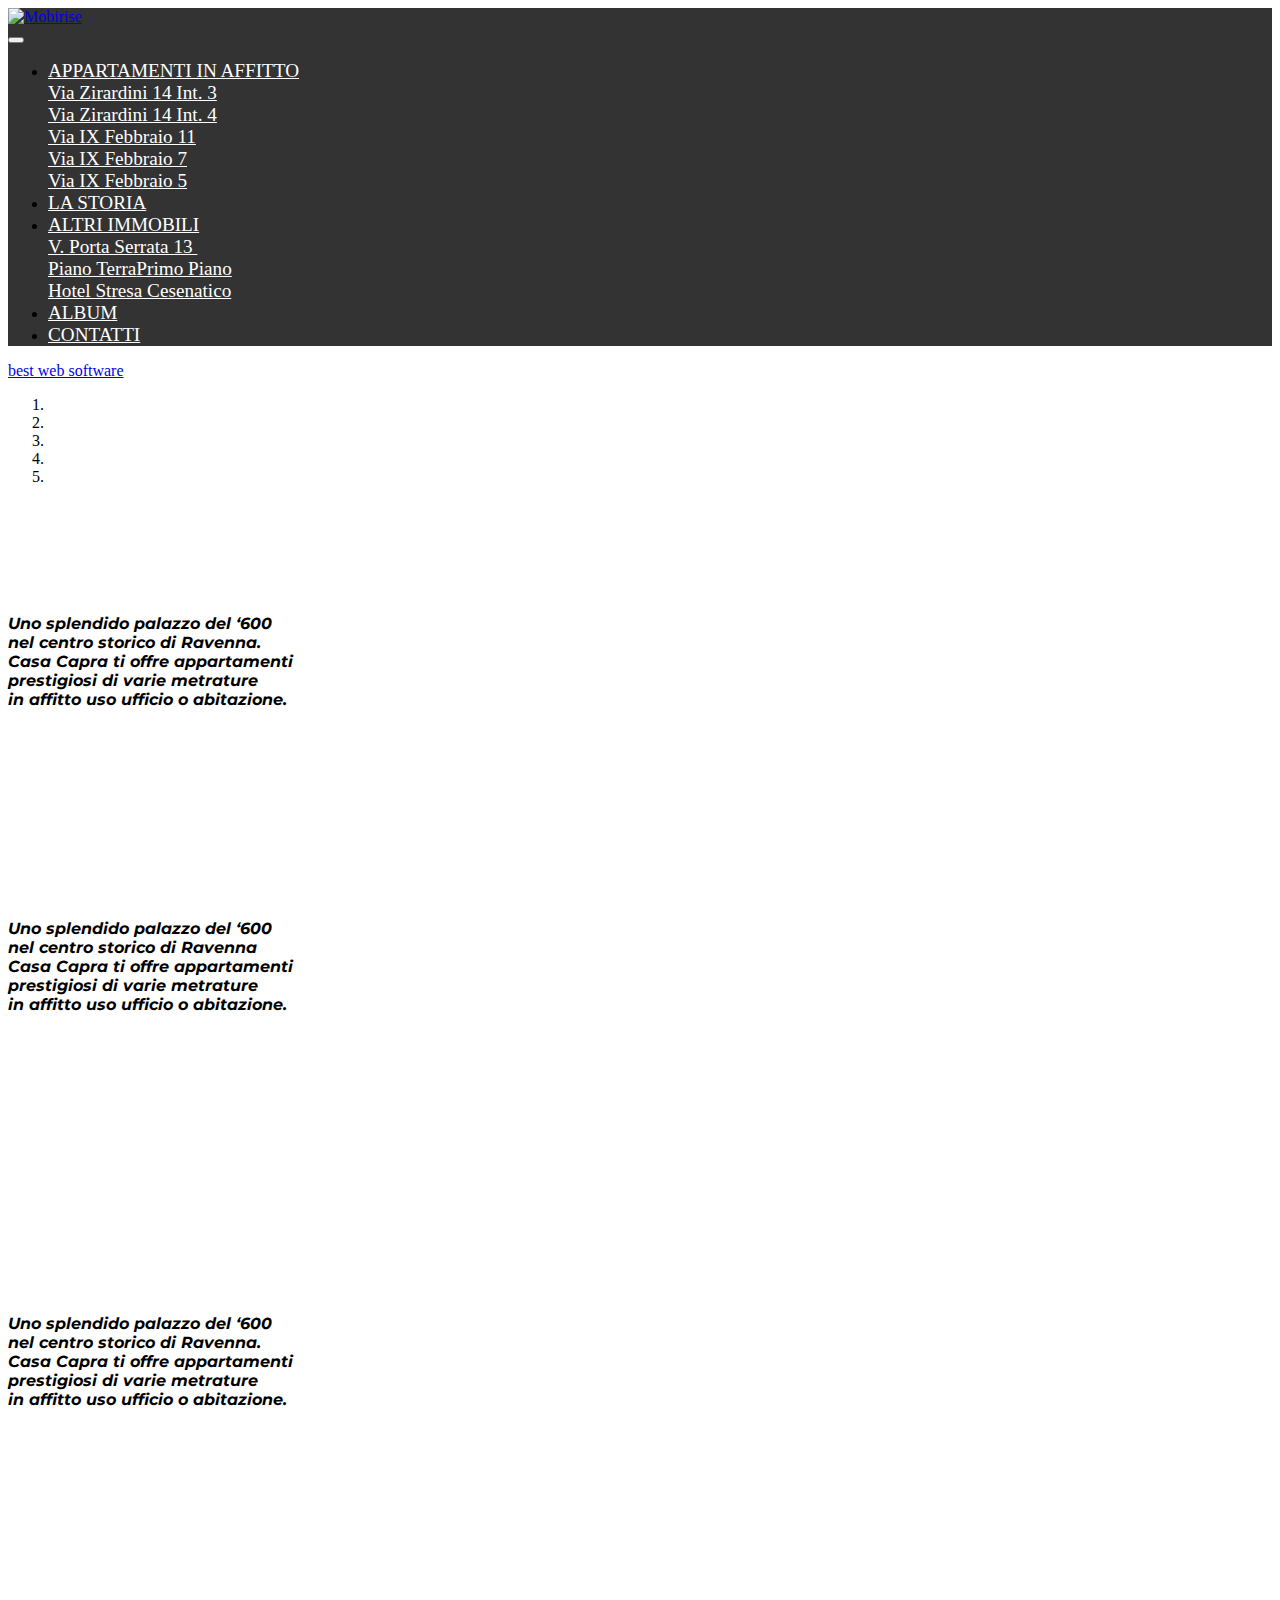
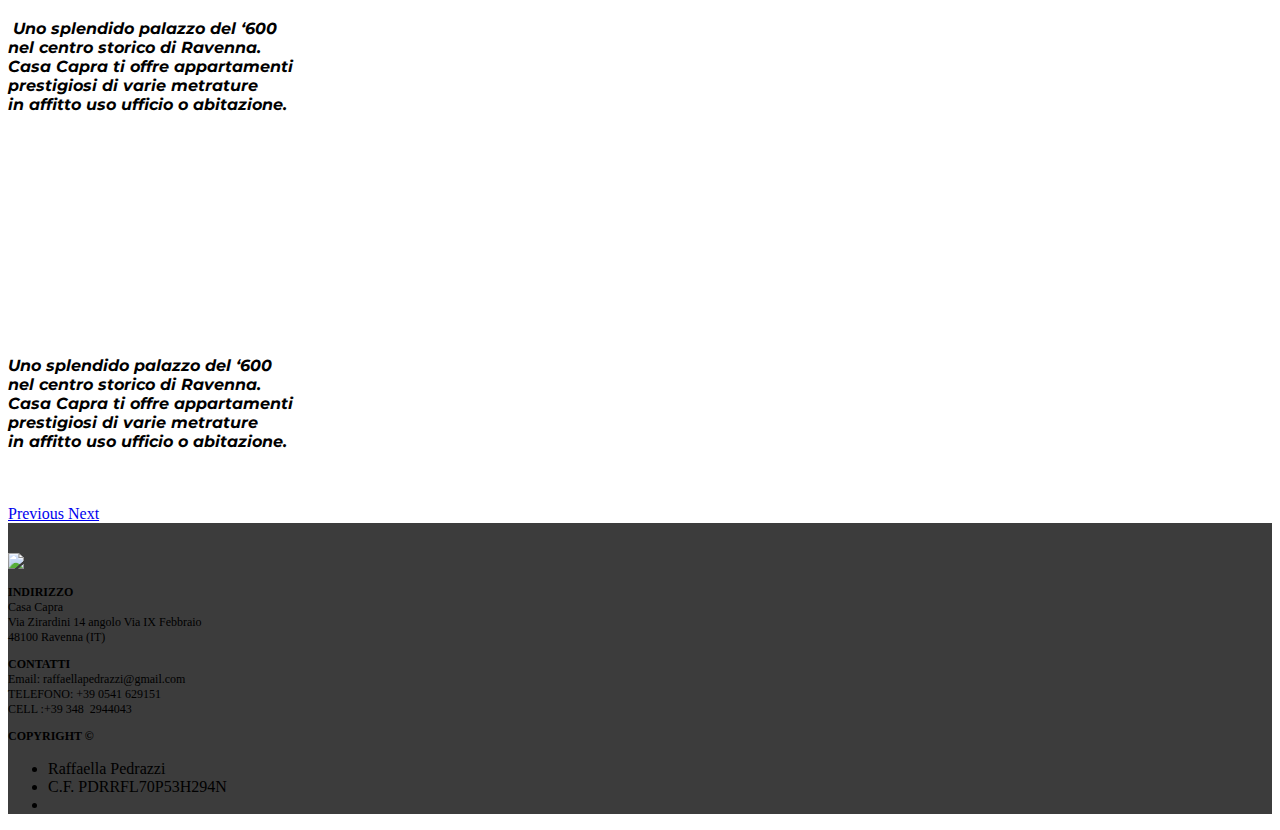
==== index.html @ 98a3b0c4 "create github pages" ====
<!DOCTYPE html>
<html >
<head>
  <!-- Site made with Mobirise Website Builder v4.6.6, https://mobirise.com -->
  <meta charset="UTF-8">
  <meta http-equiv="X-UA-Compatible" content="IE=edge">
  <meta name="generator" content="Mobirise v4.6.6, mobirise.com">
  <meta name="viewport" content="width=device-width, initial-scale=1, minimum-scale=1">
  <link rel="shortcut icon" href="assets/images/screen-shot-2018-03-27-at-18.44.37-408x128.jpg" type="image/x-icon">
  <meta name="description" content="Casa Capra Ravenna apaprtamenti di prestigio in palazzo storico del 1600">
  <title>Home</title>
  <link rel="stylesheet" href="https://fonts.googleapis.com/css?family=Roboto:700,400&subset=cyrillic,latin,greek,vietnamese">
  <link rel="stylesheet" href="assets/bootstrap/css/bootstrap.min.css">
  <link rel="stylesheet" href="assets/mobirise/css/style.css">
  <link rel="stylesheet" href="assets/dropdown-menu/style.css">
  <link rel="stylesheet" href="assets/mobirise-slider/style.css">
  <link rel="stylesheet" href="assets/mobirise/css/mbr-additional.css" type="text/css">
  
  
  
</head>
<body>
  <section id="dropdown-menu-0" data-rv-view="0">

    <nav class="navbar navbar-dropdown transparent navbar-fixed-top bg-color">

        <div class="container">

            <div class="navbar-brand">
                <a href="index.html" class="navbar-logo"><img src="assets/images/screen-shot-2018-03-27-at-18.44.37-408x128.jpg" alt="Mobirise"></a>
                <a class="text-white" href="https://mobirise.com"></a>
            </div>

            <button class="navbar-toggler pull-xs-right hidden-md-up" type="button" data-toggle="collapse" data-target="#exCollapsingNavbar">
                <div class="hamburger-icon"></div>
            </button>

            <ul class="nav-dropdown collapse pull-xs-right navbar-toggleable-sm nav navbar-nav" id="exCollapsingNavbar"><li class="nav-item dropdown"><a class="nav-link link dropdown-toggle" href="page4.html" aria-expanded="false" data-toggle="dropdown-submenu">APPARTAMENTI IN AFFITTO</a><div class="dropdown-menu"><a class="dropdown-item" href="page4.html" aria-expanded="false">Via Zirardini 14 Int. 3<br></a><a class="dropdown-item" href="page5.html" aria-expanded="false">Via Zirardini 14 Int. 4<br></a><a class="dropdown-item" href="page6.html" aria-expanded="false">Via IX Febbraio 11<br></a><a class="dropdown-item" href="page7.html" aria-expanded="false">Via IX Febbraio 7<br></a><a class="dropdown-item" href="page8.html" aria-expanded="false">Via IX Febbraio 5<br></a></div></li><li class="nav-item"><a class="nav-link link" href="page1.html">LA STORIA</a></li><li class="nav-item dropdown"><a class="nav-link link dropdown-toggle" href="page3.html" data-toggle="dropdown-submenu" aria-expanded="false">ALTRI IMMOBILI</a><div class="dropdown-menu"><div class="dropdown"><a class="dropdown-item dropdown-toggle" href="page3.html" data-toggle="dropdown-submenu" aria-expanded="false">V. Porta Serrata 13&nbsp;</a><div class="dropdown-menu dropdown-submenu"><a class="dropdown-item" href="page10.html">Piano Terra</a><a class="dropdown-item" href="page11.html" aria-expanded="false">Primo Piano</a></div></div><a class="dropdown-item" href="http://www.cesenaticohotelstresa.com" aria-expanded="true" target="_blank">Hotel Stresa Cesenatico</a></div></li><li class="nav-item dropdown open"><a class="nav-link link" href="page2.html" aria-expanded="true">ALBUM</a></li><li class="nav-item"><a class="nav-link link" href="page3.html">CONTATTI</a></li></ul>

        </div>

    </nav>

</section>

<section class="engine"><a href="https://mobirise.ws/d">best web software</a></section><section class="mbr-slider mbr-section mbr-section--no-padding carousel slide" data-ride="carousel" data-wrap="true" data-interval="5000" id="slider-3" data-rv-view="2" style="background-color: rgb(255, 255, 255);">
    <div class="mbr-section__container">
        <div>
            <ol class="carousel-indicators">
                <li data-app-prevent-settings="" data-target="#slider-3" data-slide-to="0" class="active"></li><li data-app-prevent-settings="" data-target="#slider-3" data-slide-to="1"></li><li data-app-prevent-settings="" data-target="#slider-3" data-slide-to="2"></li><li data-app-prevent-settings="" data-target="#slider-3" class="" data-slide-to="3"></li><li data-app-prevent-settings="" data-target="#slider-3" data-slide-to="4"></li>
            </ol>
            <div class="carousel-inner" role="listbox">
                <div class="mbr-box mbr-section mbr-section--relative mbr-section--fixed-size mbr-section--bg-adapted item dark center mbr-section--full-height active" style="background-image: url(assets/images/portone-860x404.jpg);">
                    <div class="mbr-box__magnet mbr-box__magnet--center-left mbr-box__magnet--sm-padding mbr-after-navbar">
                    <div class="mbr-overlay"></div>                        
                        <div class=" container">
                            
                            <div class="row">
                                <div class=" col-md-offset-1 col-md-6">  

                                <div class="mbr-hero">
                                    <h1 class="mbr-hero__text"><br>Casa Capra Ravenna<br></h1>

                                    <p class="mbr-hero__subtext"><em><strong>Uno splendido palazzo del ‘600<br>nel centro storico di Ravenna.<br></strong></em><em><strong>Casa Capra ti offre appartamenti </strong></em><br><em><strong>prestigiosi di varie metrature<br>in affitto uso ufficio o abitazione.</strong></em><br><br><em><strong><br></strong></em></p>
                                </div>
                                
                                </div>
                            </div>
                        </div>
                    </div>
                </div><div class="mbr-box mbr-section mbr-section--relative mbr-section--fixed-size mbr-section--bg-adapted item dark center mbr-section--full-height" style="background-image: url(assets/images/casa-201499-2000x1331.jpg);">
                    <div class="mbr-box__magnet mbr-box__magnet--center-left mbr-box__magnet--sm-padding mbr-after-navbar">
                                            
                        <div class=" container">
                            
                            <div class="row">
                                <div class=" col-md-offset-1 col-md-6">  

                                <div class="mbr-hero">
                                    <h1 class="mbr-hero__text"><br><br>Casa Capra Ravenna</h1>

                                    <p class="mbr-hero__subtext"><strong><em>Uno splendido palazzo del ‘600<br>nel centro storico di Ravenna</em></strong><br><strong><em>Casa Capra ti offre appartamenti </em></strong><br><strong><em>prestigiosi </em></strong><strong><em>di varie metrature</em></strong><br><strong><em> in affitto uso ufficio o abitazione.</em></strong><br><br><br><br><br><br><br><br><br><strong><em><br></em></strong></p>
                                </div>
                                
                                </div>
                            </div>
                        </div>
                    </div>
                </div><div class="mbr-box mbr-section mbr-section--relative mbr-section--fixed-size mbr-section--bg-adapted item dark center mbr-section--full-height" style="background-image: url(assets/images/abitazione-124909-900x599.jpg);">
                    <div class="mbr-box__magnet mbr-box__magnet--center-left mbr-box__magnet--sm-padding mbr-after-navbar">
                                            
                        <div class=" container">
                            
                            <div class="row">
                                <div class=" col-md-offset-1 col-md-6">  

                                <div class="mbr-hero">
                                    <h1 class="mbr-hero__text"><br>Casa Capra Ravenna</h1>

                                    <p class="mbr-hero__subtext"><strong><em>Uno splendido palazzo del ‘600<br>nel centro storico di Ravenna.<br>Casa Capra ti offre appartamenti </em></strong><br><strong><em>prestigiosi di varie metrature<br>in affitto uso ufficio o abitazione.</em></strong><br><br><strong><em><br></em></strong></p>
                                </div>
                                
                                </div>
                            </div>
                        </div>
                    </div>
                </div><div class="mbr-box mbr-section mbr-section--relative mbr-section--fixed-size mbr-section--bg-adapted item dark center mbr-section--full-height" style="background-image: url(assets/images/casa-200765-1-2000x1331.jpg);">
                    <div class="mbr-box__magnet mbr-box__magnet--center-center mbr-box__magnet--sm-padding mbr-after-navbar">
                                            
                        <div class=" container">
                            
                            <div class="row">
                                <div class=" col-md-8 col-md-offset-2">  

                                <div class="mbr-hero">
                                    <h1 class="mbr-hero__text"><br><br>Casa Capra Ravenna</h1>

                                    <p class="mbr-hero__subtext"><em><strong>&nbsp;Uno splendido palazzo del ‘600<br>nel centro storico di Ravenna.<br></strong></em><em><strong>Casa Capra ti offre appartamenti</strong></em><br><em><strong> prestigiosi di varie metrature<br>in affitto uso ufficio o abitazione.</strong></em><br><br><br><br><br><br><em><strong><br></strong></em></p>
                                </div>
                                
                                </div>
                            </div>
                        </div>
                    </div>
                </div><div class="mbr-box mbr-section mbr-section--relative mbr-section--fixed-size mbr-section--bg-adapted item dark center mbr-section--full-height" style="background-image: url(assets/images/casa-200586-2000x1331.jpg);">
                    <div class="mbr-box__magnet mbr-box__magnet--center-left mbr-box__magnet--sm-padding mbr-after-navbar">
                                            
                        <div class=" container">
                            
                            <div class="row">
                                <div class=" col-md-offset-1 col-md-6">  

                                <div class="mbr-hero">
                                    <h1 class="mbr-hero__text"><br>Casa Capra Ravenna</h1>

                                    <p class="mbr-hero__subtext"><strong><em>Uno splendido palazzo del ‘600<br>nel centro storico di Ravenna.<br>Casa Capra ti offre appartamenti </em></strong><br><strong><em>prestigiosi di varie metrature<br>in affitto uso ufficio o abitazione.</em></strong><br><br><strong><em><br></em></strong></p>
                                </div>
                                
                                </div>
                            </div>
                        </div>
                    </div>
                </div>
            </div>
            
            <a data-app-prevent-settings="" class="left carousel-control" role="button" data-slide="prev" href="#slider-3">
                <span class="glyphicon glyphicon-menu-left" aria-hidden="true"></span>
                <span class="sr-only">Previous</span>
            </a>
            <a data-app-prevent-settings="" class="right carousel-control" role="button" data-slide="next" href="#slider-3">
                <span class="glyphicon glyphicon-menu-right" aria-hidden="true"></span>
                <span class="sr-only">Next</span>
            </a>
        </div>
    </div>
</section>

<section class="mbr-section mbr-section--relative mbr-section--fixed-size" id="contacts1-4" data-rv-view="20" style="background-color: rgb(60, 60, 60);">
    
    <div class="mbr-section__container container">
        <div class="mbr-contacts mbr-contacts--wysiwyg row" style="padding-top: 30px; padding-bottom: 0px;">
            <div class="col-sm-4">
                <div><img src="assets/images/screen-shot-2018-03-27-at-21.39.44-88x85.jpg" class="mbr-contacts__img mbr-contacts__img--left"></div>
            </div>
            <div class="col-sm-8">
                <div class="row">
                    <div class="col-sm-4">
                        <p class="mbr-contacts__text"><strong>INDIRIZZO</strong><br>Casa Capra<br>Via Zirardini 14 angolo Via IX Febbraio <br>48100 Ravenna (IT)<br></p>
                    </div>
                    <div class="col-sm-4">
                        <p class="mbr-contacts__text"><strong>CONTATTI</strong><br>
Email: raffaellapedrazzi@gmail.com<br>TELEFONO: +39 0541 629151<br>CELL :+39 348 &nbsp;2944043</p>
                    </div>
                    <div class="col-sm-4"><p class="mbr-contacts__text"><strong>COPYRIGHT ©</strong></p><ul class="mbr-contacts__list"><li>Raffaella Pedrazzi</li><li>C.F. PDRRFL70P53H294N</li><li><br></li></ul></div>
                </div>
            </div>
        </div>
    </div>
</section>


  <script src="assets/web/assets/jquery/jquery.min.js"></script>
  <script src="assets/bootstrap/js/bootstrap.min.js"></script>
  <script src="assets/smooth-scroll/smooth-scroll.js"></script>
  <script src="assets/cookies-alert-plugin/cookies-alert-core.js"></script>
  <script src="assets/cookies-alert-plugin/cookies-alert-script.js"></script>
  <script src="assets/bootstrap-carousel-swipe/bootstrap-carousel-swipe.js"></script>
  <script src="assets/mobirise/js/script.js"></script>
  <script src="assets/dropdown-menu/script.js"></script>
  
  
<input name="cookieData" type="hidden" data-cookie-text="Questo sito fa uso di cookie per migliorare l’esperienza di navigazione degli utenti e per raccogliere informazioni sull’utilizzo del sito stesso. Utilizziamo sia cookie tecnici sia cookie di parti terze per inviare messaggi promozionali sulla base dei comportamenti degli utenti. Può conoscere i dettagli consultando la nostra privacy policy qui. Proseguendo nella navigazione si accetta l’uso dei cookie; in caso contrario è possibile abbandonare il sito.">
  </body>
</html>
---- assets/mobirise/css/mbr-additional.css ----
@import url(https://fonts.googleapis.com/css?family=Indie+Flower);
@import url(https://fonts.googleapis.com/css?family=Montserrat:400,700);
@import url(https://fonts.googleapis.com/css?family=Slabo+27px);



#dropdown-menu-0 .hide-buttons [data-button] {
  display: none !important;
}
#dropdown-menu-0 .nav .link,
#dropdown-menu-0 .dropdown-item {
  font-size: 1.2em;
  color: #ffffff;
}
#dropdown-menu-0 .navbar,
#dropdown-menu-0 .dropdown-menu {
  background: #333333;
}
#dropdown-menu-0 .dropdown-menu .dropdown-toggle[aria-expanded="true"],
#dropdown-menu-0 .dropdown-menu a:hover,
#dropdown-menu-0 .dropdown-menu a:focus {
  background: #292929;
}
#dropdown-menu-0 .navbar-toggler {
  color: #ffffff;
}
#dropdown-menu-0 .btn {
  font-size: 15px;
}
#slider-3 H1 {
  font-family: 'Indie Flower', cursive;
  text-align: left;
  color: #ffffff;
  font-size: 30px;
}
#slider-3 P {
  text-align: left;
  font-family: 'Montserrat', sans-serif;
  font-size: 16px;
}
#slider-3 B {
  font-family: 'Montserrat', sans-serif;
  font-size: 15px;
}
#slider-3 I {
  color: #ffffff;
  font-size: 15px;
}
#contacts1-4 P {
  font-size: 12px;
}
#msg-box4-15 .mbr-header__text {
  color: #ffffff;
  text-align: center;
}
#msg-box4-15 .mbr-header__subtext {
  color: #ffffff;
  font-size: 16px;
}
#msg-box4-15 .mbr-article {
  color: #ffffff;
}
#msg-box4-13 .mbr-header__text {
  color: #ffffff;
}
#msg-box4-13 .mbr-header__subtext {
  color: #ffffff;
}
#msg-box4-13 .mbr-article {
  color: #ffffff;
}
#msg-box4-13 .mbr-article P {
  color: #ffffff;
  text-align: center;
}
#dropdown-menu-5 .hide-buttons [data-button] {
  display: none !important;
}
#dropdown-menu-5 .nav .link,
#dropdown-menu-5 .dropdown-item {
  font-size: 1.4em;
  color: #ffffff;
}
#dropdown-menu-5 .navbar,
#dropdown-menu-5 .dropdown-menu {
  background: #333333;
}
#dropdown-menu-5 .dropdown-menu .dropdown-toggle[aria-expanded="true"],
#dropdown-menu-5 .dropdown-menu a:hover,
#dropdown-menu-5 .dropdown-menu a:focus {
  background: #292929;
}
#dropdown-menu-5 .navbar-toggler {
  color: #ffffff;
}
#dropdown-menu-5 .btn {
  font-size: 15px;
}
#contacts1-6 P {
  font-size: 12px;
}
#dropdown-menu-9 .hide-buttons [data-button] {
  display: none !important;
}
#dropdown-menu-9 .nav .link,
#dropdown-menu-9 .dropdown-item {
  font-size: 1.4em;
  color: #ffffff;
}
#dropdown-menu-9 .navbar,
#dropdown-menu-9 .dropdown-menu {
  background: #333333;
}
#dropdown-menu-9 .dropdown-menu .dropdown-toggle[aria-expanded="true"],
#dropdown-menu-9 .dropdown-menu a:hover,
#dropdown-menu-9 .dropdown-menu a:focus {
  background: #292929;
}
#dropdown-menu-9 .navbar-toggler {
  color: #ffffff;
}
#dropdown-menu-9 .btn {
  font-size: 15px;
}
#contacts1-a P {
  font-size: 12px;
}

#dropdown-menu-c .hide-buttons [data-button] {
  display: none !important;
}
#dropdown-menu-c .nav .link,
#dropdown-menu-c .dropdown-item {
  font-size: 1.2em;
  color: #ffffff;
}
#dropdown-menu-c .navbar,
#dropdown-menu-c .dropdown-menu {
  background: #333333;
}
#dropdown-menu-c .dropdown-menu .dropdown-toggle[aria-expanded="true"],
#dropdown-menu-c .dropdown-menu a:hover,
#dropdown-menu-c .dropdown-menu a:focus {
  background: #292929;
}
#dropdown-menu-c .navbar-toggler {
  color: #ffffff;
}
#dropdown-menu-c .btn {
  font-size: 15px;
}
#header3-2c B {
  font-family: 'Slabo 27px', serif;
  font-size: 23px;
}
#header3-2c P {
  font-size: 20px;
  text-align: left;
}
#footer1-l P {
  text-align: center;
}
#dropdown-menu-m .hide-buttons [data-button] {
  display: none !important;
}
#dropdown-menu-m .nav .link,
#dropdown-menu-m .dropdown-item {
  font-size: 1.2em;
  color: #ffffff;
}
#dropdown-menu-m .navbar,
#dropdown-menu-m .dropdown-menu {
  background: #333333;
}
#dropdown-menu-m .dropdown-menu .dropdown-toggle[aria-expanded="true"],
#dropdown-menu-m .dropdown-menu a:hover,
#dropdown-menu-m .dropdown-menu a:focus {
  background: #292929;
}
#dropdown-menu-m .navbar-toggler {
  color: #ffffff;
}
#dropdown-menu-m .btn {
  font-size: 15px;
}
#msg-box4-u .mbr-header__text {
  color: #333333;
  font-size: 30px;
}
#msg-box4-u .mbr-header__subtext {
  color: #ffffff;
  font-size: 16px;
}
#msg-box4-u .mbr-article {
  color: #ffffff;
  font-size: 15px;
}
#msg-box4-u .mbr-article P {
  text-align: left;
}
#msg-box4-u .mbr-header__subtext SPAN {
  font-size: 17px;
}
#contacts1-a P {
  font-size: 12px;
}
#msg-box4-19 .mbr-header__text {
  color: #333333;
}
#msg-box4-19 .mbr-header__subtext {
  color: #ffffff;
}
#msg-box4-19 .mbr-article {
  color: #ffffff;
}
#dropdown-menu-16 .hide-buttons [data-button] {
  display: none !important;
}
#dropdown-menu-16 .nav .link,
#dropdown-menu-16 .dropdown-item {
  font-size: 1.2em;
  color: #ffffff;
}
#dropdown-menu-16 .navbar,
#dropdown-menu-16 .dropdown-menu {
  background: #333333;
}
#dropdown-menu-16 .dropdown-menu .dropdown-toggle[aria-expanded="true"],
#dropdown-menu-16 .dropdown-menu a:hover,
#dropdown-menu-16 .dropdown-menu a:focus {
  background: #292929;
}
#dropdown-menu-16 .navbar-toggler {
  color: #ffffff;
}
#dropdown-menu-16 .btn {
  font-size: 15px;
}
#contacts1-17 P {
  font-size: 12px;
}
#msg-box4-1i .mbr-header__text {
  color: #333333;
}
#msg-box4-1i .mbr-header__subtext {
  color: #ffffff;
}
#msg-box4-1i .mbr-article {
  color: #ffffff;
}
#dropdown-menu-1f .hide-buttons [data-button] {
  display: none !important;
}
#dropdown-menu-1f .nav .link,
#dropdown-menu-1f .dropdown-item {
  font-size: 1.2em;
  color: #ffffff;
}
#dropdown-menu-1f .navbar,
#dropdown-menu-1f .dropdown-menu {
  background: #333333;
}
#dropdown-menu-1f .dropdown-menu .dropdown-toggle[aria-expanded="true"],
#dropdown-menu-1f .dropdown-menu a:hover,
#dropdown-menu-1f .dropdown-menu a:focus {
  background: #292929;
}
#dropdown-menu-1f .navbar-toggler {
  color: #ffffff;
}
#dropdown-menu-1f .btn {
  font-size: 15px;
}
#contacts1-1g P {
  font-size: 12px;
}
#msg-box3-1q .mbr-header .mbr-header__text {
  text-align: center;
}
#msg-box3-1q .mbr-header .mbr-header__subtext {
  text-align: center;
}
#msg-box3-1q .mbr-article P {
  color: #ffffff;
  text-align: left;
}
#msg-box3-1q .mbr-article DIV {
  color: #ffffff;
  text-align: left;
}
#msg-box3-1q .mbr-article {
  color: #ffffff;
}
#dropdown-menu-1k .hide-buttons [data-button] {
  display: none !important;
}
#dropdown-menu-1k .nav .link,
#dropdown-menu-1k .dropdown-item {
  font-size: 1.2em;
  color: #ffffff;
}
#dropdown-menu-1k .navbar,
#dropdown-menu-1k .dropdown-menu {
  background: #333333;
}
#dropdown-menu-1k .dropdown-menu .dropdown-toggle[aria-expanded="true"],
#dropdown-menu-1k .dropdown-menu a:hover,
#dropdown-menu-1k .dropdown-menu a:focus {
  background: #292929;
}
#dropdown-menu-1k .navbar-toggler {
  color: #ffffff;
}
#dropdown-menu-1k .btn {
  font-size: 15px;
}
#contacts1-1l P {
  font-size: 12px;
}
#msg-box4-21 .mbr-header__text {
  color: #ffffff;
}
#msg-box4-21 .mbr-header__subtext {
  color: #ffffff;
}
#msg-box4-21 .mbr-article {
  color: #ffffff;
}
#msg-box4-22 .mbr-header__text {
  color: #ffffff;
}
#msg-box4-22 .mbr-header__subtext {
  color: #ffffff;
}
#msg-box4-22 .mbr-article {
  color: #ffffff;
}
#dropdown-menu-1z .hide-buttons [data-button] {
  display: none !important;
}
#dropdown-menu-1z .nav .link,
#dropdown-menu-1z .dropdown-item {
  font-size: 1.2em;
  color: #ffffff;
}
#dropdown-menu-1z .navbar,
#dropdown-menu-1z .dropdown-menu {
  background: #333333;
}
#dropdown-menu-1z .dropdown-menu .dropdown-toggle[aria-expanded="true"],
#dropdown-menu-1z .dropdown-menu a:hover,
#dropdown-menu-1z .dropdown-menu a:focus {
  background: #292929;
}
#dropdown-menu-1z .navbar-toggler {
  color: #ffffff;
}
#dropdown-menu-1z .btn {
  font-size: 15px;
}
#contacts1-20 P {
  font-size: 12px;
}
#dropdown-menu-23 .hide-buttons [data-button] {
  display: none !important;
}
#dropdown-menu-23 .nav .link,
#dropdown-menu-23 .dropdown-item {
  font-size: 1.2em;
  color: #ffffff;
}
#dropdown-menu-23 .navbar,
#dropdown-menu-23 .dropdown-menu {
  background: #333333;
}
#dropdown-menu-23 .dropdown-menu .dropdown-toggle[aria-expanded="true"],
#dropdown-menu-23 .dropdown-menu a:hover,
#dropdown-menu-23 .dropdown-menu a:focus {
  background: #292929;
}
#dropdown-menu-23 .navbar-toggler {
  color: #ffffff;
}
#dropdown-menu-23 .btn {
  font-size: 15px;
}
#contacts1-24 P {
  font-size: 12px;
}
#dropdown-menu-25 .hide-buttons [data-button] {
  display: none !important;
}
#dropdown-menu-25 .nav .link,
#dropdown-menu-25 .dropdown-item {
  font-size: 1.2em;
  color: #ffffff;
}
#dropdown-menu-25 .navbar,
#dropdown-menu-25 .dropdown-menu {
  background: #333333;
}
#dropdown-menu-25 .dropdown-menu .dropdown-toggle[aria-expanded="true"],
#dropdown-menu-25 .dropdown-menu a:hover,
#dropdown-menu-25 .dropdown-menu a:focus {
  background: #292929;
}
#dropdown-menu-25 .navbar-toggler {
  color: #ffffff;
}
#dropdown-menu-25 .btn {
  font-size: 15px;
}
#contacts1-26 P {
  font-size: 12px;
}
#dropdown-menu-2e .hide-buttons [data-button] {
  display: none !important;
}
#dropdown-menu-2e .nav .link,
#dropdown-menu-2e .dropdown-item {
  font-size: 1.2em;
  color: #ffffff;
}
#dropdown-menu-2e .navbar,
#dropdown-menu-2e .dropdown-menu {
  background: #333333;
}
#dropdown-menu-2e .dropdown-menu .dropdown-toggle[aria-expanded="true"],
#dropdown-menu-2e .dropdown-menu a:hover,
#dropdown-menu-2e .dropdown-menu a:focus {
  background: #292929;
}
#dropdown-menu-2e .navbar-toggler {
  color: #ffffff;
}
#dropdown-menu-2e .btn {
  font-size: 15px;
}
#contacts1-2f P {
  font-size: 12px;
}
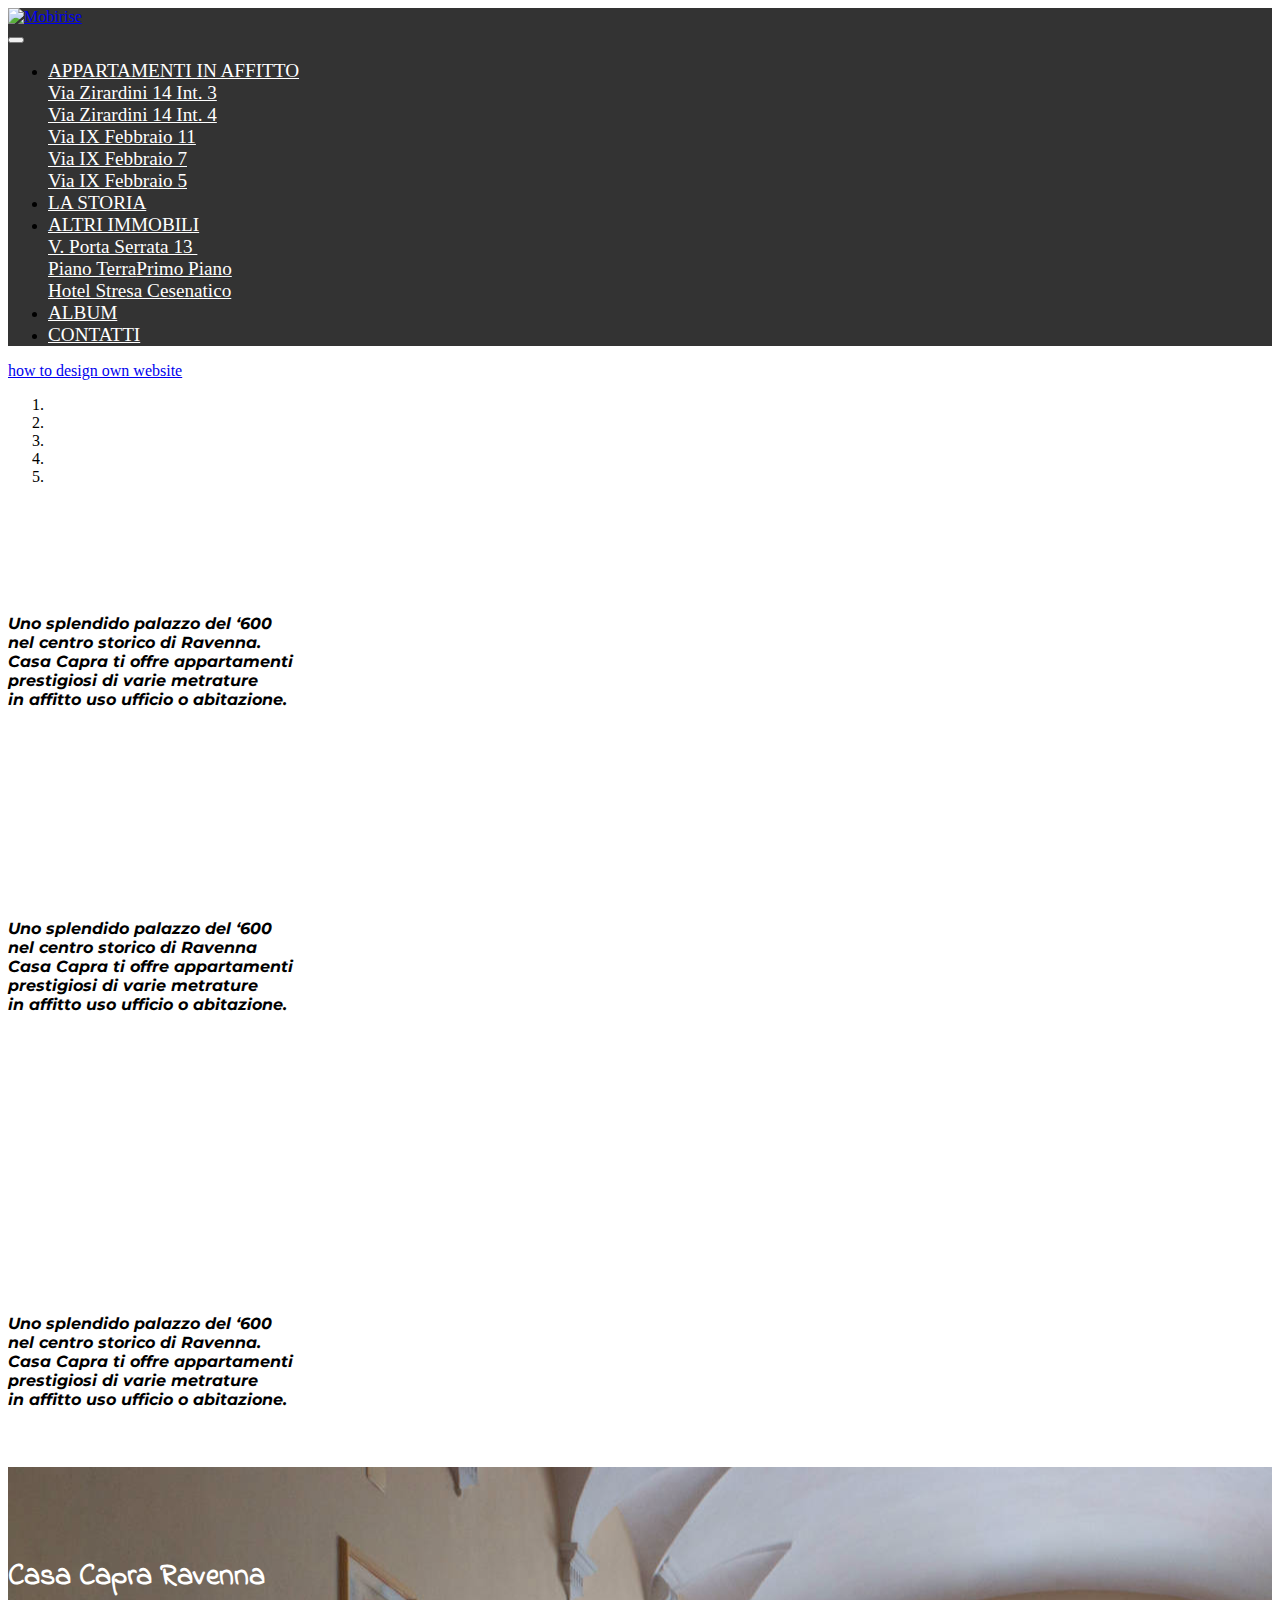
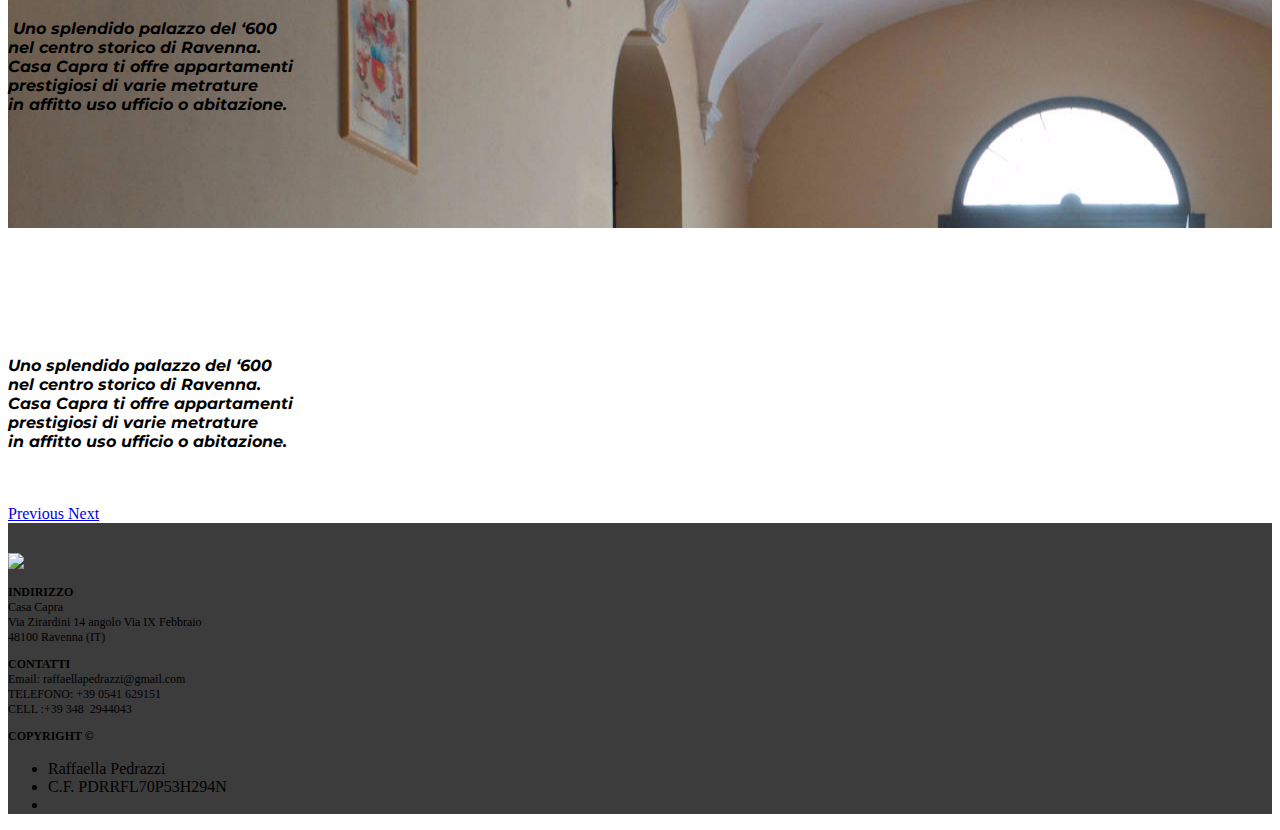
==== commit 97a53b01: "create github pages" ====
--- a/index.html
+++ b/index.html
@@ -43,7 +43,7 @@
 
 </section>
 
-<section class="engine"><a href="https://mobirise.ws/d">best web software</a></section><section class="mbr-slider mbr-section mbr-section--no-padding carousel slide" data-ride="carousel" data-wrap="true" data-interval="5000" id="slider-3" data-rv-view="2" style="background-color: rgb(255, 255, 255);">
+<section class="engine"><a href="https://mobirise.ws/j">how to design own website</a></section><section class="mbr-slider mbr-section mbr-section--no-padding carousel slide mbr-after-navbar" data-ride="carousel" data-wrap="true" data-interval="5000" id="slider-3" data-rv-view="2" style="background-color: rgb(255, 255, 255);">
     <div class="mbr-section__container">
         <div>
             <ol class="carousel-indicators">
@@ -51,7 +51,7 @@
             </ol>
             <div class="carousel-inner" role="listbox">
                 <div class="mbr-box mbr-section mbr-section--relative mbr-section--fixed-size mbr-section--bg-adapted item dark center mbr-section--full-height active" style="background-image: url(assets/images/portone-860x404.jpg);">
-                    <div class="mbr-box__magnet mbr-box__magnet--center-left mbr-box__magnet--sm-padding mbr-after-navbar">
+                    <div class="mbr-box__magnet mbr-box__magnet--center-left mbr-box__magnet--sm-padding">
                     <div class="mbr-overlay"></div>                        
                         <div class=" container">
                             
@@ -69,7 +69,7 @@
                         </div>
                     </div>
                 </div><div class="mbr-box mbr-section mbr-section--relative mbr-section--fixed-size mbr-section--bg-adapted item dark center mbr-section--full-height" style="background-image: url(assets/images/casa-201499-2000x1331.jpg);">
-                    <div class="mbr-box__magnet mbr-box__magnet--center-left mbr-box__magnet--sm-padding mbr-after-navbar">
+                    <div class="mbr-box__magnet mbr-box__magnet--center-left mbr-box__magnet--sm-padding">
                                             
                         <div class=" container">
                             
@@ -87,7 +87,7 @@
                         </div>
                     </div>
                 </div><div class="mbr-box mbr-section mbr-section--relative mbr-section--fixed-size mbr-section--bg-adapted item dark center mbr-section--full-height" style="background-image: url(assets/images/abitazione-124909-900x599.jpg);">
-                    <div class="mbr-box__magnet mbr-box__magnet--center-left mbr-box__magnet--sm-padding mbr-after-navbar">
+                    <div class="mbr-box__magnet mbr-box__magnet--center-left mbr-box__magnet--sm-padding">
                                             
                         <div class=" container">
                             
@@ -105,7 +105,7 @@
                         </div>
                     </div>
                 </div><div class="mbr-box mbr-section mbr-section--relative mbr-section--fixed-size mbr-section--bg-adapted item dark center mbr-section--full-height" style="background-image: url(assets/images/casa-200765-1-2000x1331.jpg);">
-                    <div class="mbr-box__magnet mbr-box__magnet--center-center mbr-box__magnet--sm-padding mbr-after-navbar">
+                    <div class="mbr-box__magnet mbr-box__magnet--center-center mbr-box__magnet--sm-padding">
                                             
                         <div class=" container">
                             
@@ -123,7 +123,7 @@
                         </div>
                     </div>
                 </div><div class="mbr-box mbr-section mbr-section--relative mbr-section--fixed-size mbr-section--bg-adapted item dark center mbr-section--full-height" style="background-image: url(assets/images/casa-200586-2000x1331.jpg);">
-                    <div class="mbr-box__magnet mbr-box__magnet--center-left mbr-box__magnet--sm-padding mbr-after-navbar">
+                    <div class="mbr-box__magnet mbr-box__magnet--center-left mbr-box__magnet--sm-padding">
                                             
                         <div class=" container">
                             
--- a/assets/mobirise/css/mbr-additional.css
+++ b/assets/mobirise/css/mbr-additional.css
@@ -104,7 +104,7 @@
 }
 #dropdown-menu-9 .nav .link,
 #dropdown-menu-9 .dropdown-item {
-  font-size: 1.4em;
+  font-size: 1.2em;
   color: #ffffff;
 }
 #dropdown-menu-9 .navbar,
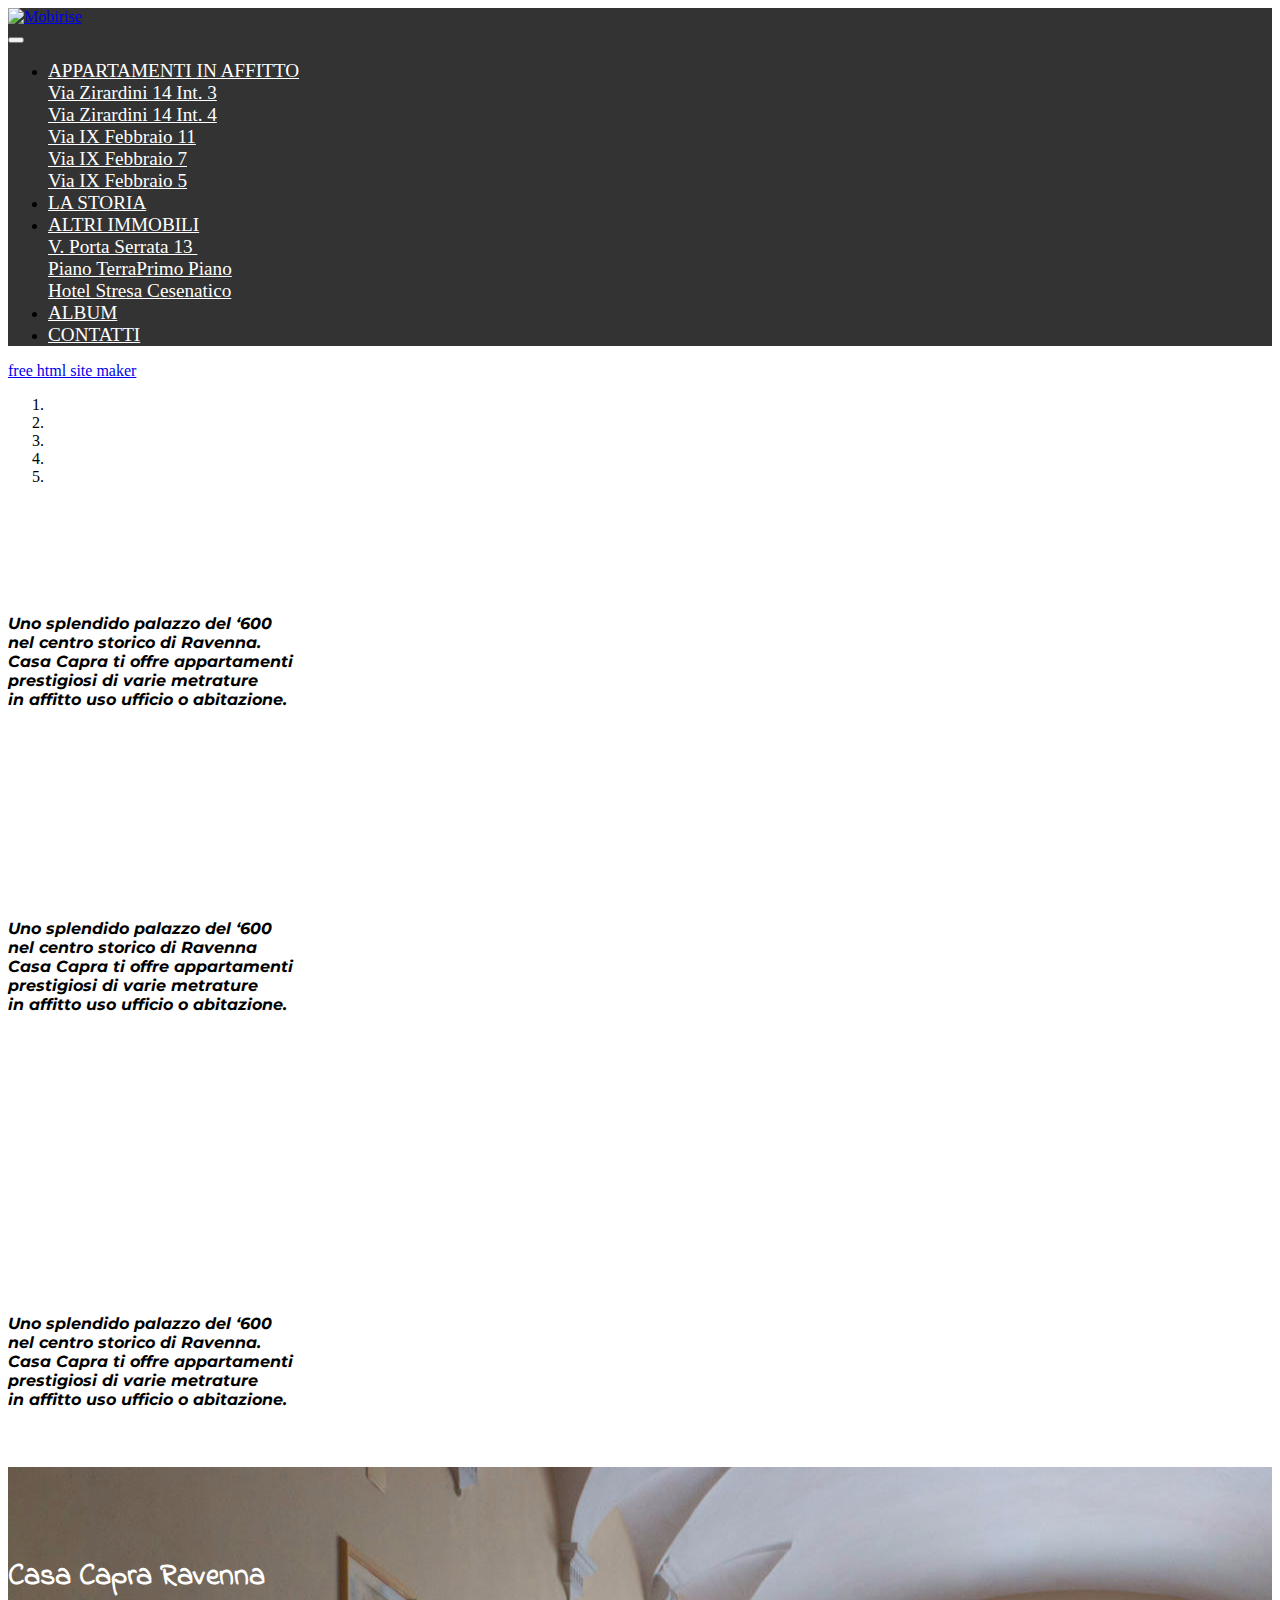
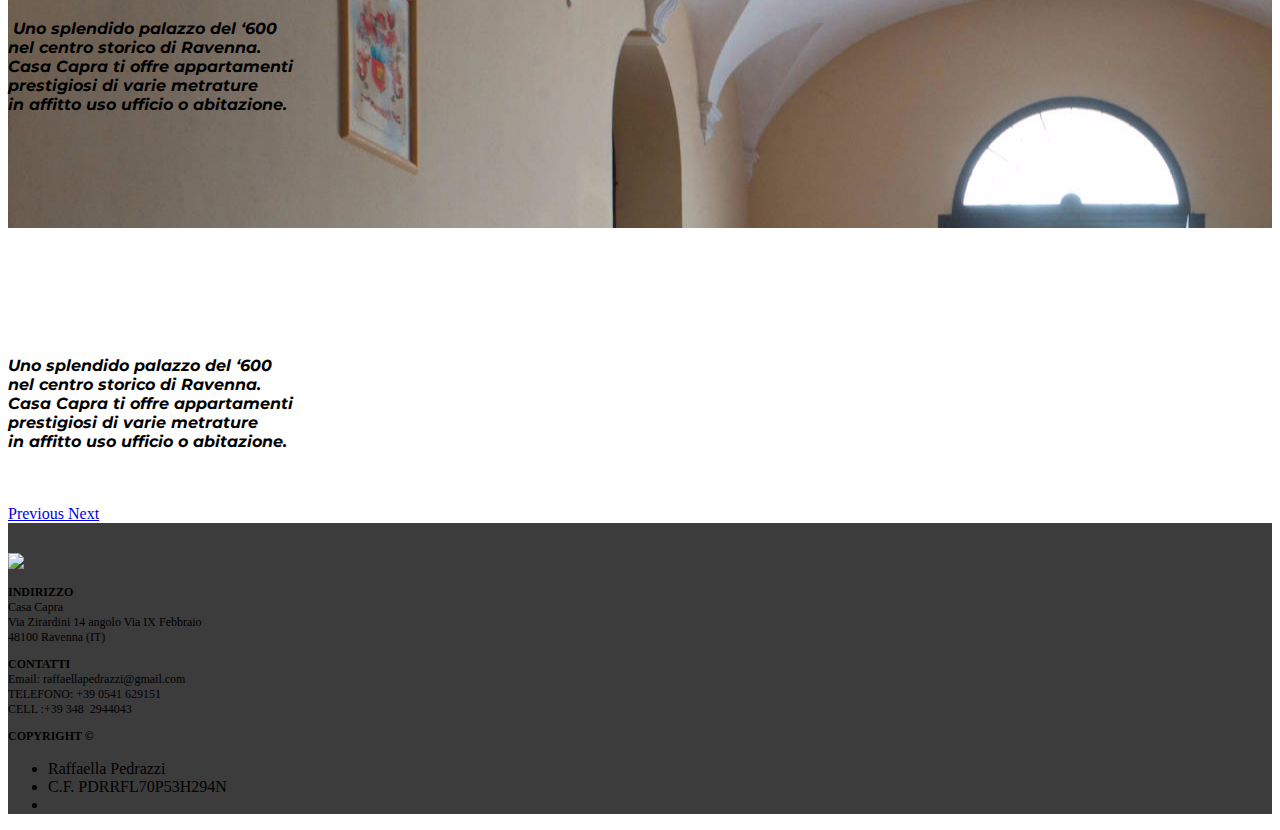
==== commit d8008d11: "create github pages" ====
--- a/index.html
+++ b/index.html
@@ -43,7 +43,7 @@
 
 </section>
 
-<section class="engine"><a href="https://mobirise.ws/j">how to design own website</a></section><section class="mbr-slider mbr-section mbr-section--no-padding carousel slide mbr-after-navbar" data-ride="carousel" data-wrap="true" data-interval="5000" id="slider-3" data-rv-view="2" style="background-color: rgb(255, 255, 255);">
+<section class="engine"><a href="https://mobirise.ws/l">free html site maker</a></section><section class="mbr-slider mbr-section mbr-section--no-padding carousel slide mbr-after-navbar" data-ride="carousel" data-wrap="true" data-interval="5000" id="slider-3" data-rv-view="2" style="background-color: rgb(255, 255, 255);">
     <div class="mbr-section__container">
         <div>
             <ol class="carousel-indicators">
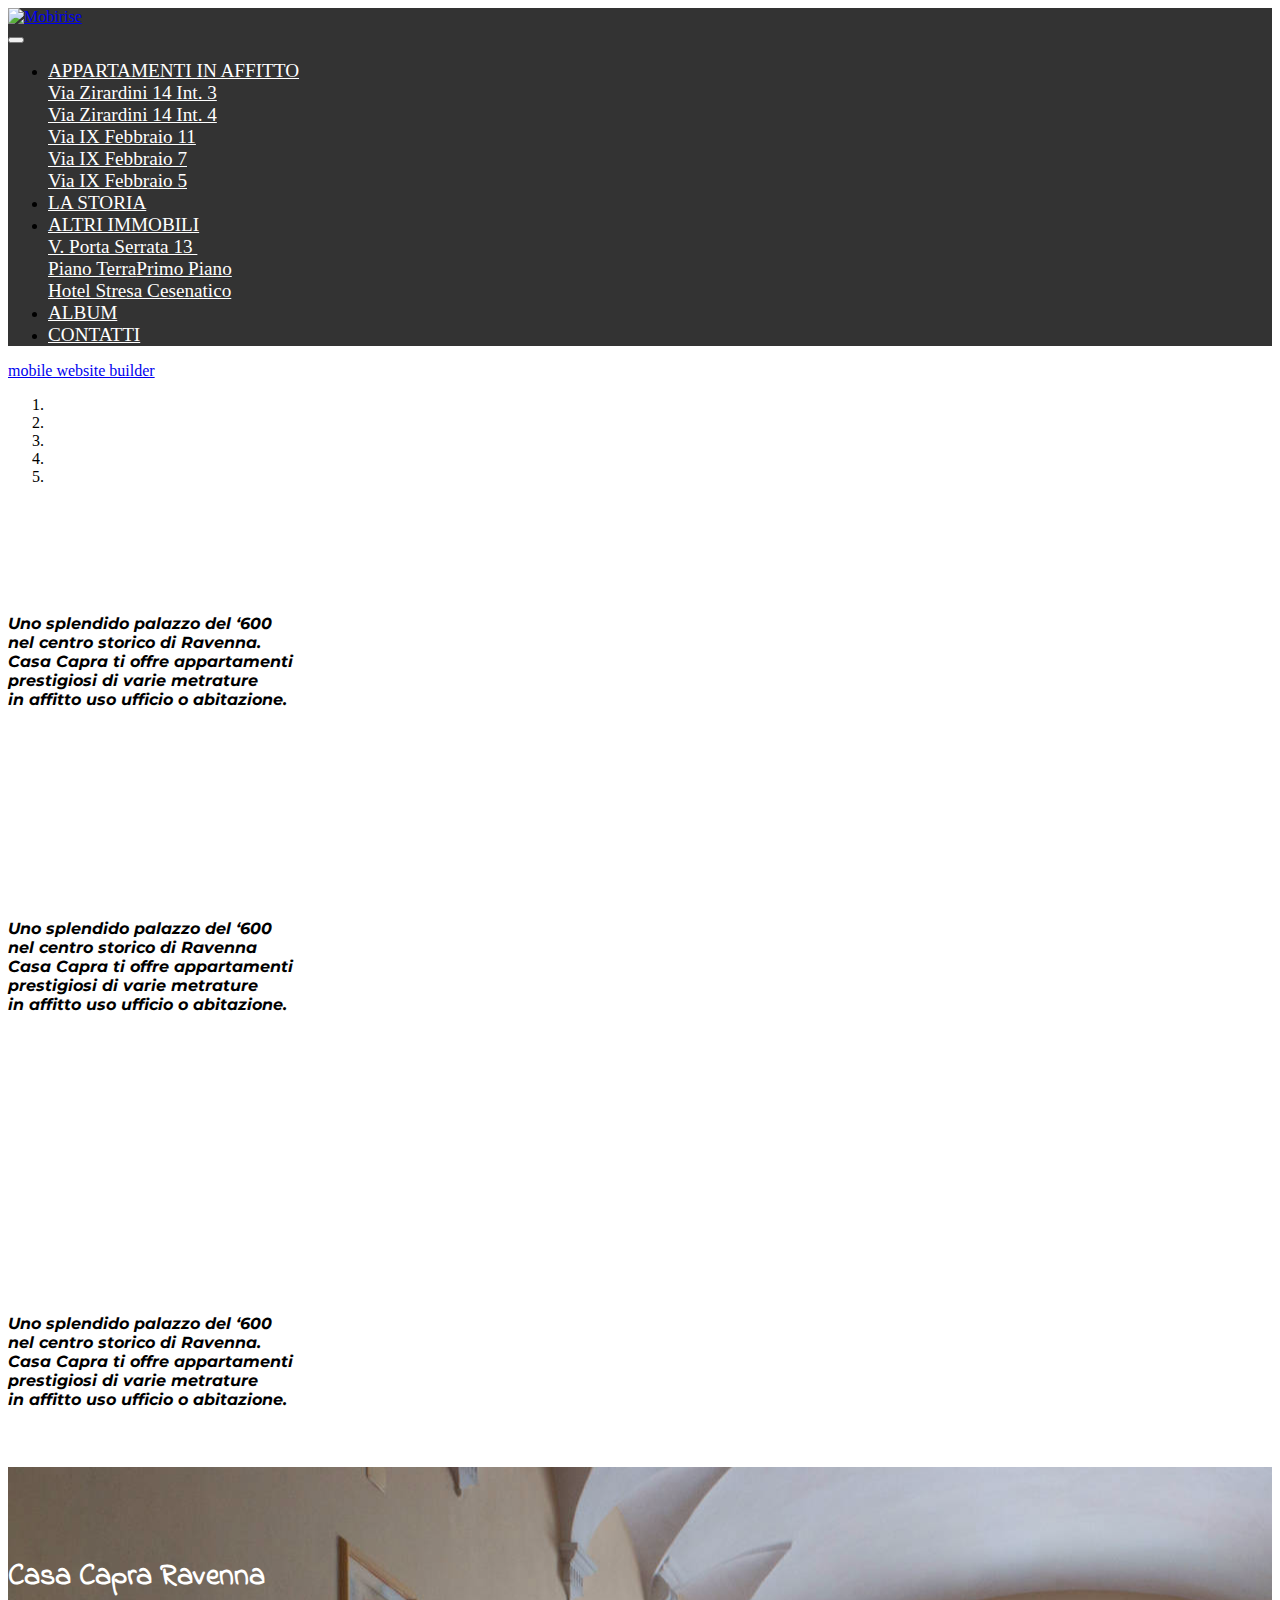
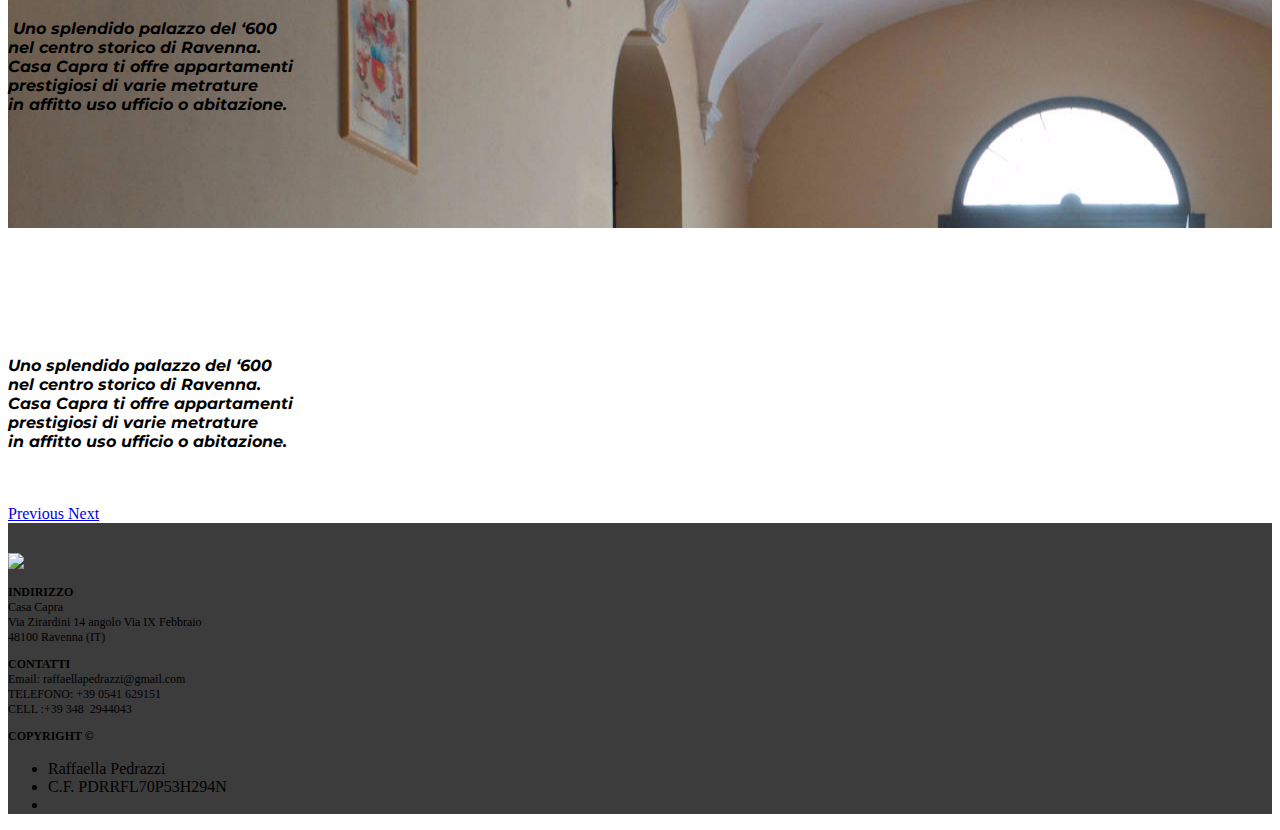
==== commit a32bf4f0: "create github pages" ====
--- a/index.html
+++ b/index.html
@@ -35,7 +35,7 @@
                 <div class="hamburger-icon"></div>
             </button>
 
-            <ul class="nav-dropdown collapse pull-xs-right navbar-toggleable-sm nav navbar-nav" id="exCollapsingNavbar"><li class="nav-item dropdown"><a class="nav-link link dropdown-toggle" href="page4.html" aria-expanded="false" data-toggle="dropdown-submenu">APPARTAMENTI IN AFFITTO</a><div class="dropdown-menu"><a class="dropdown-item" href="page4.html" aria-expanded="false">Via Zirardini 14 Int. 3<br></a><a class="dropdown-item" href="page5.html" aria-expanded="false">Via Zirardini 14 Int. 4<br></a><a class="dropdown-item" href="page6.html" aria-expanded="false">Via IX Febbraio 11<br></a><a class="dropdown-item" href="page7.html" aria-expanded="false">Via IX Febbraio 7<br></a><a class="dropdown-item" href="page8.html" aria-expanded="false">Via IX Febbraio 5<br></a></div></li><li class="nav-item"><a class="nav-link link" href="page1.html">LA STORIA</a></li><li class="nav-item dropdown"><a class="nav-link link dropdown-toggle" href="page3.html" data-toggle="dropdown-submenu" aria-expanded="false">ALTRI IMMOBILI</a><div class="dropdown-menu"><div class="dropdown"><a class="dropdown-item dropdown-toggle" href="page3.html" data-toggle="dropdown-submenu" aria-expanded="false">V. Porta Serrata 13&nbsp;</a><div class="dropdown-menu dropdown-submenu"><a class="dropdown-item" href="page10.html">Piano Terra</a><a class="dropdown-item" href="page11.html" aria-expanded="false">Primo Piano</a></div></div><a class="dropdown-item" href="http://www.cesenaticohotelstresa.com" aria-expanded="true" target="_blank">Hotel Stresa Cesenatico</a></div></li><li class="nav-item dropdown open"><a class="nav-link link" href="page2.html" aria-expanded="true">ALBUM</a></li><li class="nav-item"><a class="nav-link link" href="page3.html">CONTATTI</a></li></ul>
+            <ul class="nav-dropdown collapse pull-xs-right navbar-toggleable-sm nav navbar-nav" id="exCollapsingNavbar"><li class="nav-item dropdown"><a class="nav-link link dropdown-toggle" href="page4.html" aria-expanded="false" data-toggle="dropdown-submenu">APPARTAMENTI IN AFFITTO</a><div class="dropdown-menu"><a class="dropdown-item" href="page4.html" aria-expanded="false">Via Zirardini 14 Int. 3<br></a><a class="dropdown-item" href="page5.html" aria-expanded="false">Via Zirardini 14 Int. 4<br></a><a class="dropdown-item" href="page6.html" aria-expanded="false">Via IX Febbraio 11<br></a><a class="dropdown-item" href="page7.html" aria-expanded="false">Via IX Febbraio 7<br></a><a class="dropdown-item" href="page8.html" aria-expanded="false">Via IX Febbraio 5<br></a></div></li><li class="nav-item"><a class="nav-link link" href="page1.html">LA STORIA</a></li><li class="nav-item dropdown"><a class="nav-link link dropdown-toggle" href="page3.html" data-toggle="dropdown-submenu" aria-expanded="false">ALTRI IMMOBILI</a><div class="dropdown-menu"><div class="dropdown"><a class="dropdown-item dropdown-toggle" href="page3.html" data-toggle="dropdown-submenu" aria-expanded="false">V. Porta Serrata 13&nbsp;</a><div class="dropdown-menu dropdown-submenu"><a class="dropdown-item" href="page10.html">Piano Terra</a><a class="dropdown-item" href="page11.html" aria-expanded="false">Primo Piano</a></div></div><a class="dropdown-item" href="http://www.cesenaticohotelstresa.com" aria-expanded="false" target="_blank">Hotel Stresa Cesenatico</a></div></li><li class="nav-item dropdown"><a class="nav-link link" href="page2.html" aria-expanded="false">ALBUM</a></li><li class="nav-item"><a class="nav-link link" href="page3.html">CONTATTI</a></li></ul>
 
         </div>
 
@@ -43,7 +43,7 @@
 
 </section>
 
-<section class="engine"><a href="https://mobirise.ws/l">free html site maker</a></section><section class="mbr-slider mbr-section mbr-section--no-padding carousel slide mbr-after-navbar" data-ride="carousel" data-wrap="true" data-interval="5000" id="slider-3" data-rv-view="2" style="background-color: rgb(255, 255, 255);">
+<section class="engine"><a href="https://mobirise.ws/o">mobile website builder</a></section><section class="mbr-slider mbr-section mbr-section--no-padding carousel slide mbr-after-navbar" data-ride="carousel" data-wrap="true" data-interval="5000" id="slider-3" data-rv-view="2" style="background-color: rgb(255, 255, 255);">
     <div class="mbr-section__container">
         <div>
             <ol class="carousel-indicators">
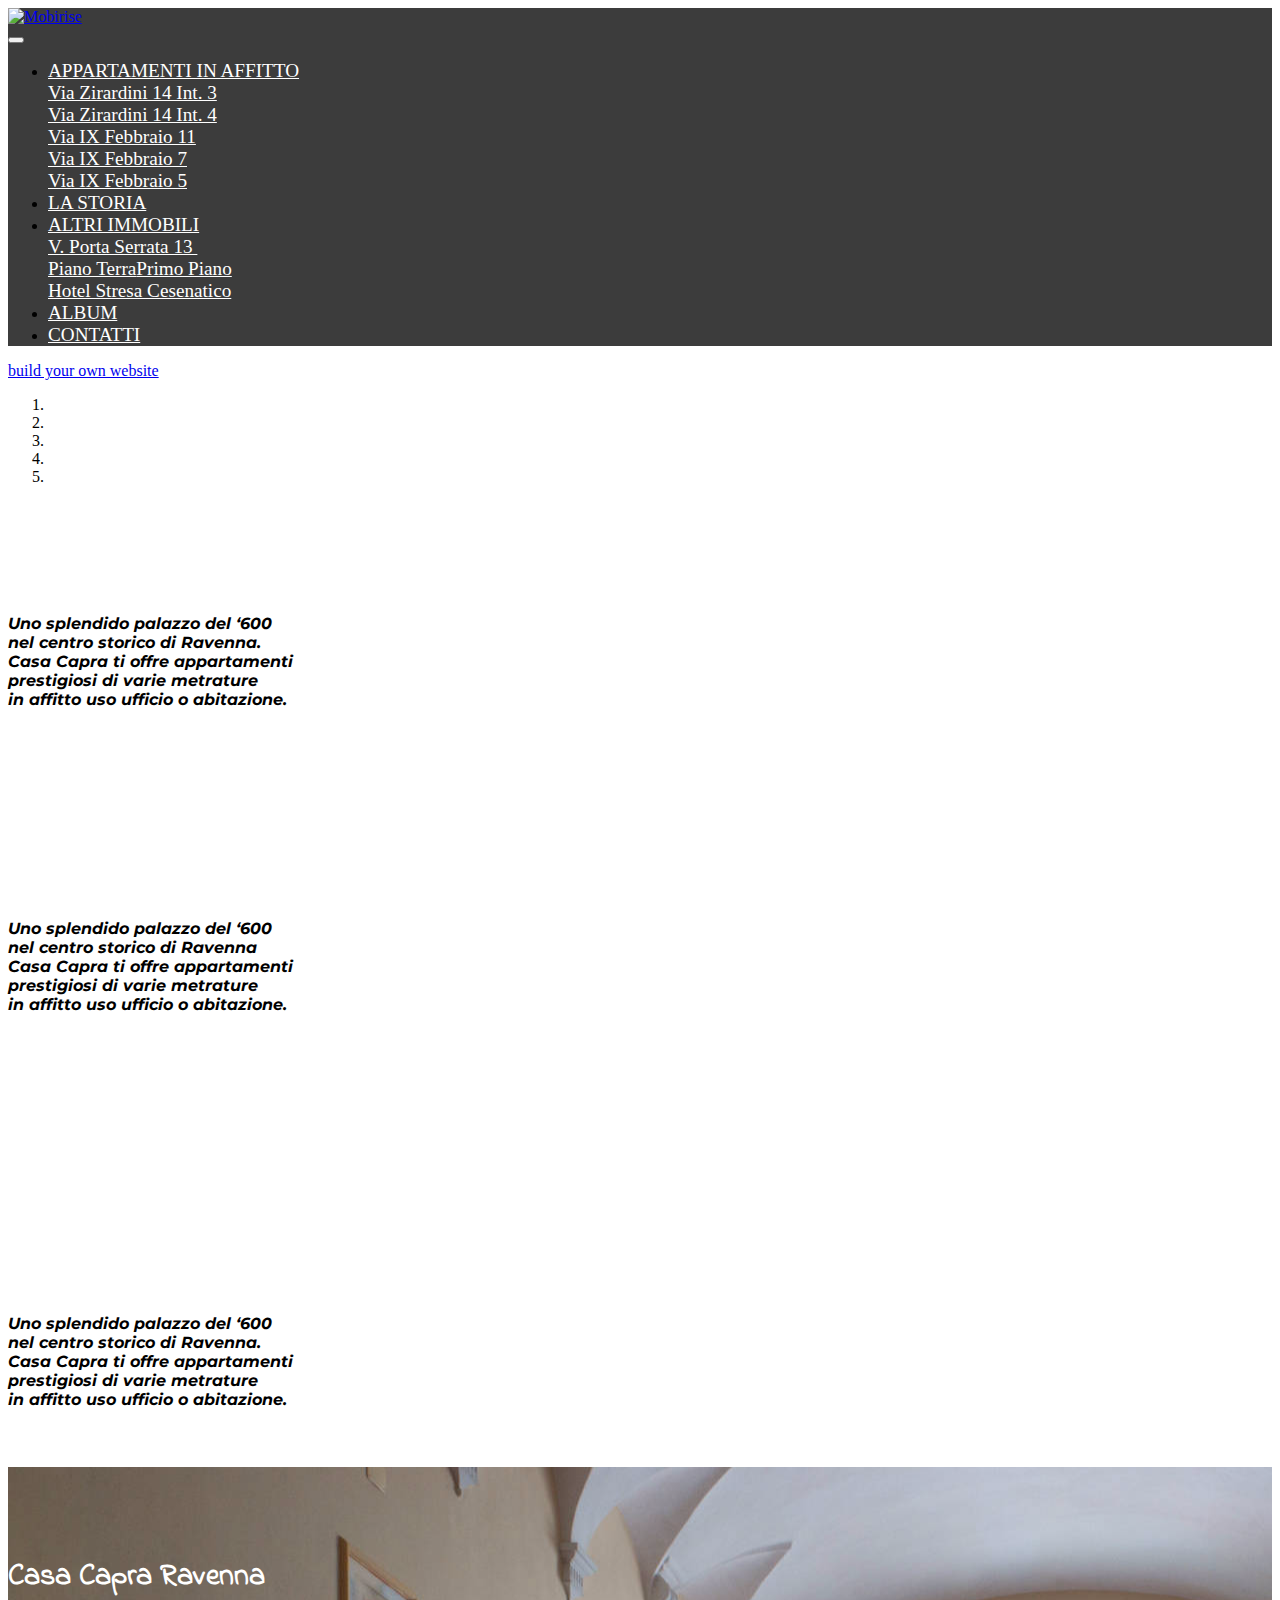
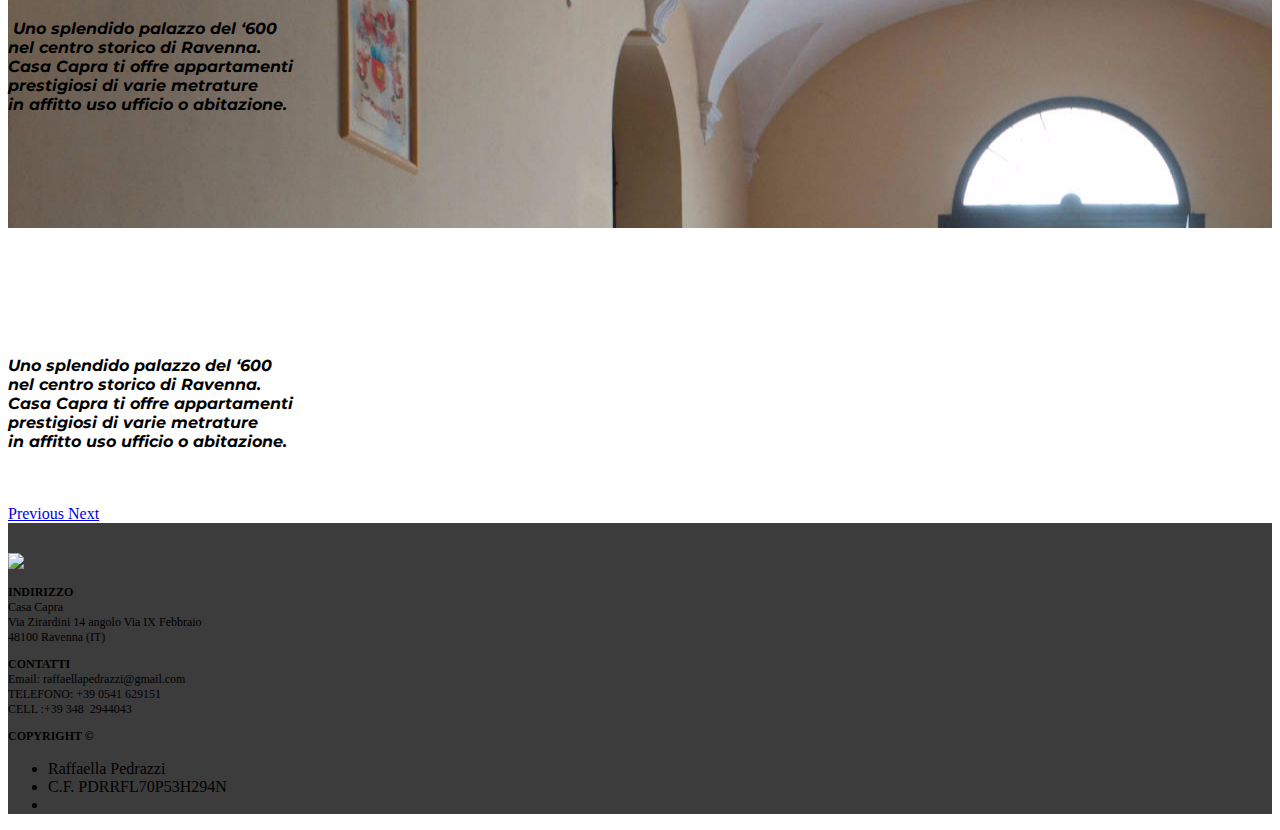
==== commit 0ae4d611: "create github pages" ====
--- a/index.html
+++ b/index.html
@@ -43,7 +43,7 @@
 
 </section>
 
-<section class="engine"><a href="https://mobirise.ws/o">mobile website builder</a></section><section class="mbr-slider mbr-section mbr-section--no-padding carousel slide mbr-after-navbar" data-ride="carousel" data-wrap="true" data-interval="5000" id="slider-3" data-rv-view="2" style="background-color: rgb(255, 255, 255);">
+<section class="engine"><a href="https://mobirise.ws/i">build your own website</a></section><section class="mbr-slider mbr-section mbr-section--no-padding carousel slide" data-ride="carousel" data-wrap="true" data-interval="5000" id="slider-3" data-rv-view="2" style="background-color: rgb(255, 255, 255);">
     <div class="mbr-section__container">
         <div>
             <ol class="carousel-indicators">
@@ -51,7 +51,7 @@
             </ol>
             <div class="carousel-inner" role="listbox">
                 <div class="mbr-box mbr-section mbr-section--relative mbr-section--fixed-size mbr-section--bg-adapted item dark center mbr-section--full-height active" style="background-image: url(assets/images/portone-860x404.jpg);">
-                    <div class="mbr-box__magnet mbr-box__magnet--center-left mbr-box__magnet--sm-padding">
+                    <div class="mbr-box__magnet mbr-box__magnet--center-left mbr-box__magnet--sm-padding mbr-after-navbar">
                     <div class="mbr-overlay"></div>                        
                         <div class=" container">
                             
@@ -69,7 +69,7 @@
                         </div>
                     </div>
                 </div><div class="mbr-box mbr-section mbr-section--relative mbr-section--fixed-size mbr-section--bg-adapted item dark center mbr-section--full-height" style="background-image: url(assets/images/casa-201499-2000x1331.jpg);">
-                    <div class="mbr-box__magnet mbr-box__magnet--center-left mbr-box__magnet--sm-padding">
+                    <div class="mbr-box__magnet mbr-box__magnet--center-left mbr-box__magnet--sm-padding mbr-after-navbar">
                                             
                         <div class=" container">
                             
@@ -87,7 +87,7 @@
                         </div>
                     </div>
                 </div><div class="mbr-box mbr-section mbr-section--relative mbr-section--fixed-size mbr-section--bg-adapted item dark center mbr-section--full-height" style="background-image: url(assets/images/abitazione-124909-900x599.jpg);">
-                    <div class="mbr-box__magnet mbr-box__magnet--center-left mbr-box__magnet--sm-padding">
+                    <div class="mbr-box__magnet mbr-box__magnet--center-left mbr-box__magnet--sm-padding mbr-after-navbar">
                                             
                         <div class=" container">
                             
@@ -105,7 +105,7 @@
                         </div>
                     </div>
                 </div><div class="mbr-box mbr-section mbr-section--relative mbr-section--fixed-size mbr-section--bg-adapted item dark center mbr-section--full-height" style="background-image: url(assets/images/casa-200765-1-2000x1331.jpg);">
-                    <div class="mbr-box__magnet mbr-box__magnet--center-center mbr-box__magnet--sm-padding">
+                    <div class="mbr-box__magnet mbr-box__magnet--center-center mbr-box__magnet--sm-padding mbr-after-navbar">
                                             
                         <div class=" container">
                             
@@ -123,7 +123,7 @@
                         </div>
                     </div>
                 </div><div class="mbr-box mbr-section mbr-section--relative mbr-section--fixed-size mbr-section--bg-adapted item dark center mbr-section--full-height" style="background-image: url(assets/images/casa-200586-2000x1331.jpg);">
-                    <div class="mbr-box__magnet mbr-box__magnet--center-left mbr-box__magnet--sm-padding">
+                    <div class="mbr-box__magnet mbr-box__magnet--center-left mbr-box__magnet--sm-padding mbr-after-navbar">
                                             
                         <div class=" container">
                             
--- a/assets/mobirise/css/mbr-additional.css
+++ b/assets/mobirise/css/mbr-additional.css
@@ -14,12 +14,12 @@
 }
 #dropdown-menu-0 .navbar,
 #dropdown-menu-0 .dropdown-menu {
-  background: #333333;
+  background: #3c3c3c;
 }
 #dropdown-menu-0 .dropdown-menu .dropdown-toggle[aria-expanded="true"],
 #dropdown-menu-0 .dropdown-menu a:hover,
 #dropdown-menu-0 .dropdown-menu a:focus {
-  background: #292929;
+  background: #323232;
 }
 #dropdown-menu-0 .navbar-toggler {
   color: #ffffff;
@@ -78,7 +78,7 @@
 }
 #dropdown-menu-5 .nav .link,
 #dropdown-menu-5 .dropdown-item {
-  font-size: 1.4em;
+  font-size: 1.2em;
   color: #ffffff;
 }
 #dropdown-menu-5 .navbar,
@@ -136,12 +136,12 @@
 }
 #dropdown-menu-c .navbar,
 #dropdown-menu-c .dropdown-menu {
-  background: #333333;
+  background: #777777;
 }
 #dropdown-menu-c .dropdown-menu .dropdown-toggle[aria-expanded="true"],
 #dropdown-menu-c .dropdown-menu a:hover,
 #dropdown-menu-c .dropdown-menu a:focus {
-  background: #292929;
+  background: #6d6d6d;
 }
 #dropdown-menu-c .navbar-toggler {
   color: #ffffff;
@@ -152,10 +152,16 @@
 #header3-2c B {
   font-family: 'Slabo 27px', serif;
   font-size: 23px;
+  color: #333333;
 }
 #header3-2c P {
-  font-size: 20px;
-  text-align: left;
+  font-size: 23px;
+  text-align: left;
+  color: #333333;
+}
+#header3-2c SPAN {
+  color: #333333;
+  font-size: 19px;
 }
 #footer1-l P {
   text-align: center;
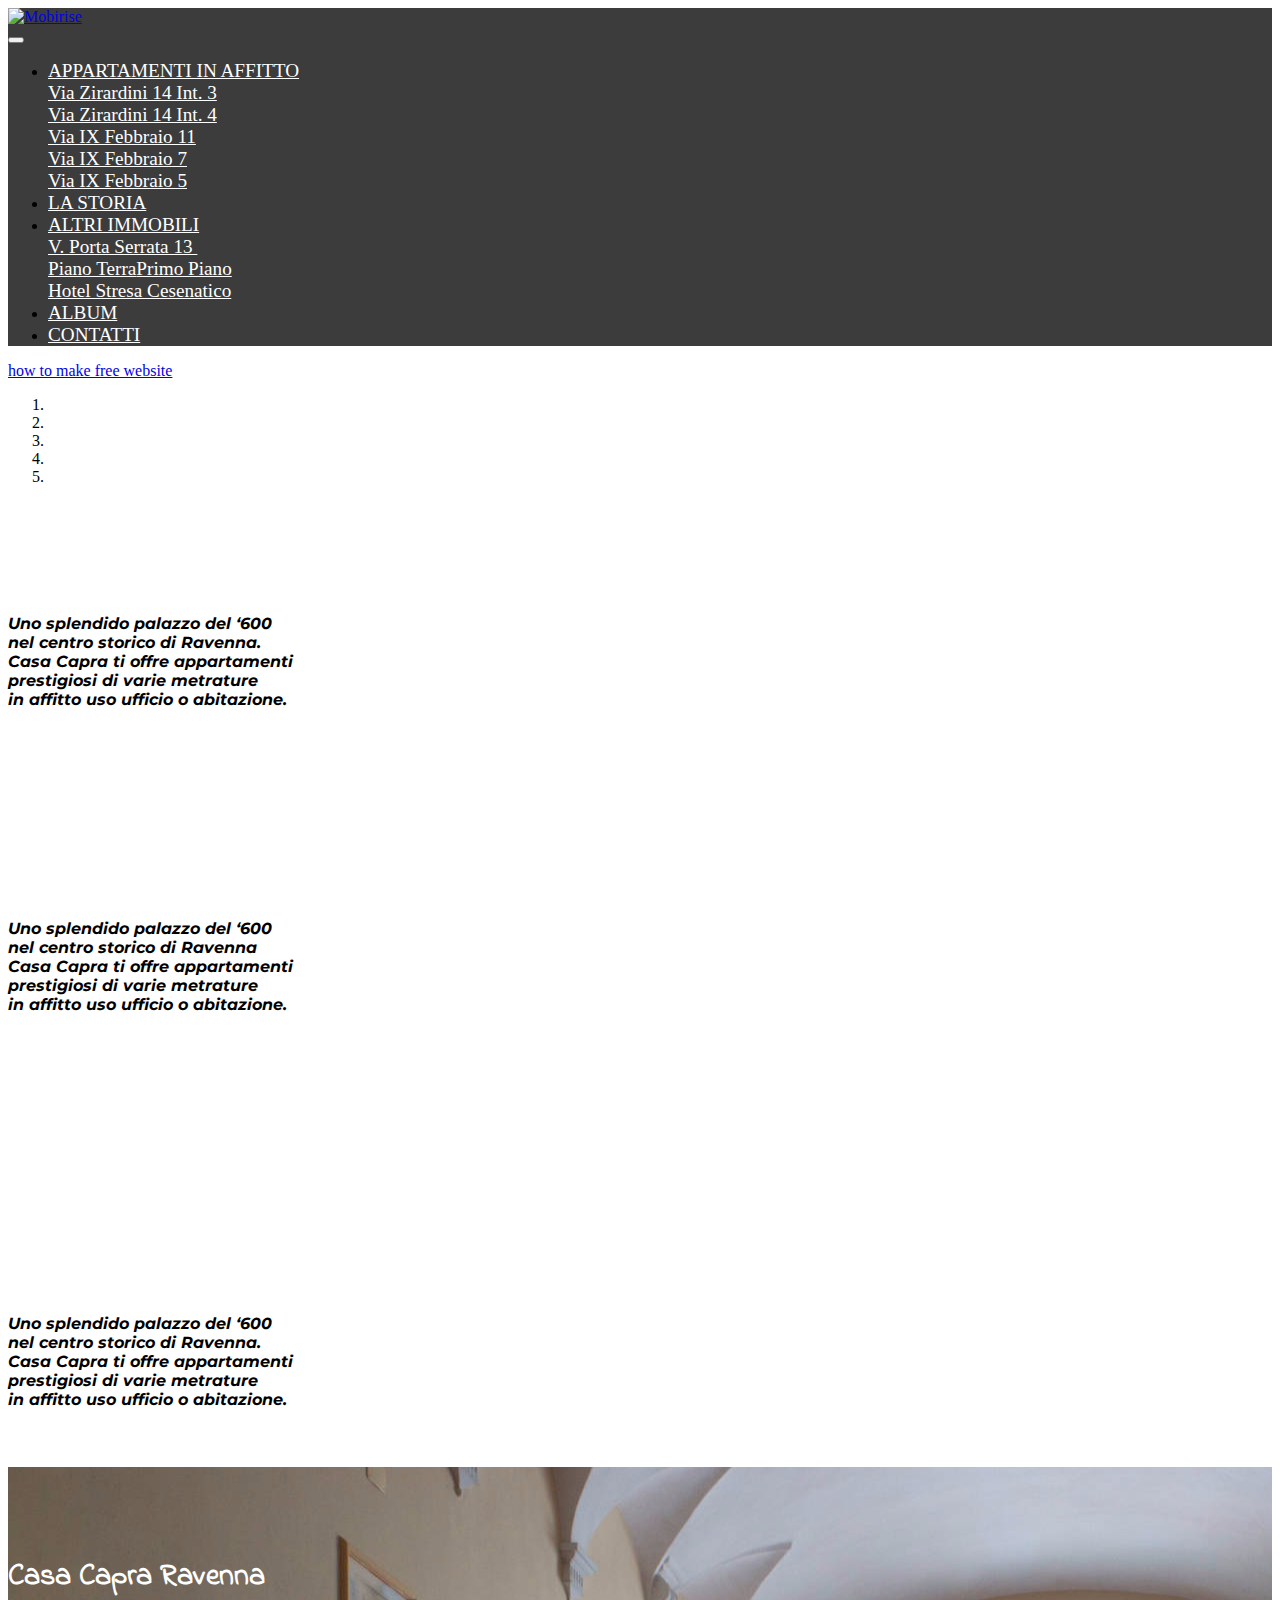
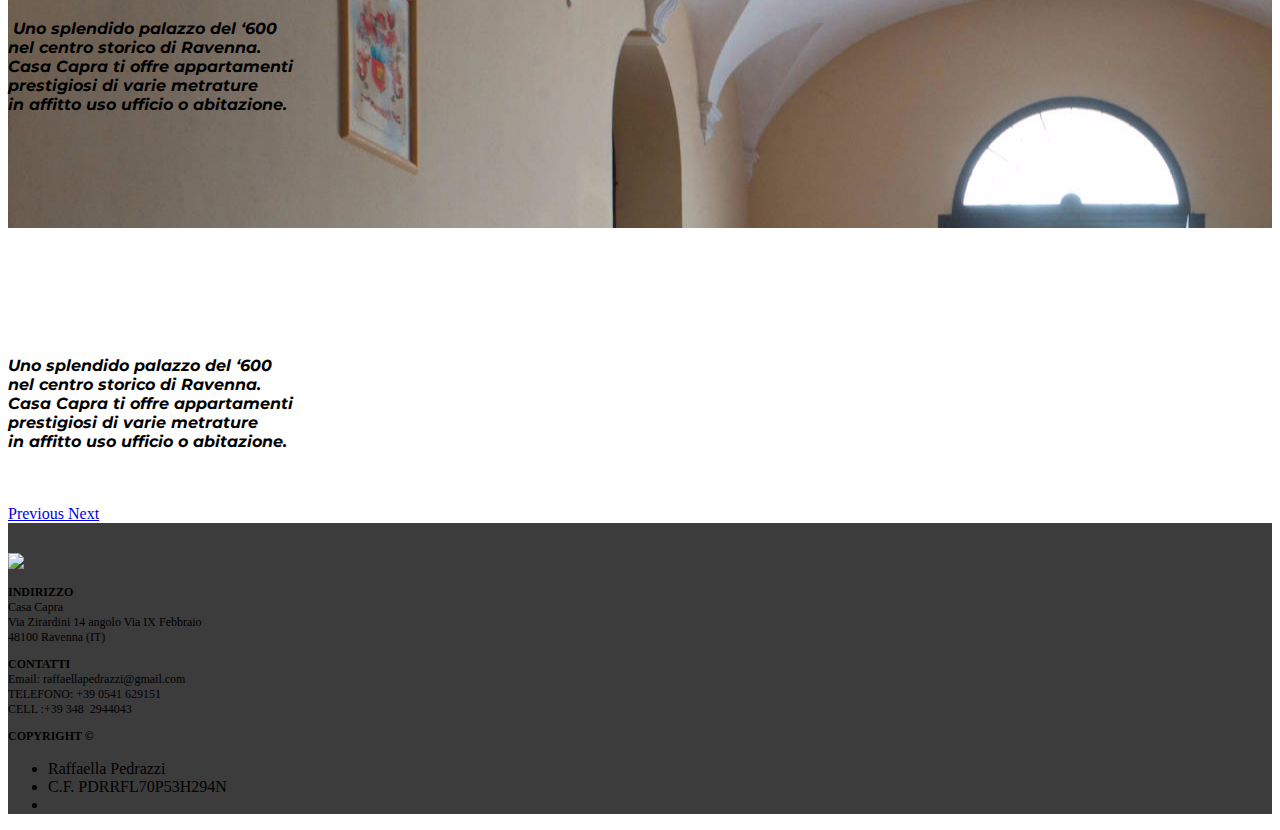
==== commit 0a2b4c89: "create github pages" ====
--- a/index.html
+++ b/index.html
@@ -7,7 +7,7 @@
   <meta name="generator" content="Mobirise v4.6.6, mobirise.com">
   <meta name="viewport" content="width=device-width, initial-scale=1, minimum-scale=1">
   <link rel="shortcut icon" href="assets/images/screen-shot-2018-03-27-at-18.44.37-408x128.jpg" type="image/x-icon">
-  <meta name="description" content="Casa Capra Ravenna apaprtamenti di prestigio in palazzo storico del 1600">
+  <meta name="description" content="Casa Capra Ravenna appartamenti di prestigio in palazzo storico del 1600">
   <title>Home</title>
   <link rel="stylesheet" href="https://fonts.googleapis.com/css?family=Roboto:700,400&subset=cyrillic,latin,greek,vietnamese">
   <link rel="stylesheet" href="assets/bootstrap/css/bootstrap.min.css">
@@ -20,6 +20,20 @@
   
 </head>
 <body>
+
+<!-- Google Analytics -->
+<!-- Global Site Tag (gtag.js) - Google Analytics -->
+<script async src="https://www.googletagmanager.com/gtag/js?id=UA_15663469-5"></script>
+<script>
+  window.dataLayer = window.dataLayer || [];
+  function gtag(){dataLayer.push(arguments);}
+  gtag('js', new Date());
+
+  gtag('config', 'UA_15663469-5');
+</script>
+<!-- /Google Analytics -->
+
+
   <section id="dropdown-menu-0" data-rv-view="0">
 
     <nav class="navbar navbar-dropdown transparent navbar-fixed-top bg-color">
@@ -43,7 +57,7 @@
 
 </section>
 
-<section class="engine"><a href="https://mobirise.ws/i">build your own website</a></section><section class="mbr-slider mbr-section mbr-section--no-padding carousel slide" data-ride="carousel" data-wrap="true" data-interval="5000" id="slider-3" data-rv-view="2" style="background-color: rgb(255, 255, 255);">
+<section class="engine"><a href="https://mobirise.ws/h">how to make free website</a></section><section class="mbr-slider mbr-section mbr-section--no-padding carousel slide mbr-after-navbar" data-ride="carousel" data-wrap="true" data-interval="5000" id="slider-3" data-rv-view="2" style="background-color: rgb(255, 255, 255);">
     <div class="mbr-section__container">
         <div>
             <ol class="carousel-indicators">
@@ -51,7 +65,7 @@
             </ol>
             <div class="carousel-inner" role="listbox">
                 <div class="mbr-box mbr-section mbr-section--relative mbr-section--fixed-size mbr-section--bg-adapted item dark center mbr-section--full-height active" style="background-image: url(assets/images/portone-860x404.jpg);">
-                    <div class="mbr-box__magnet mbr-box__magnet--center-left mbr-box__magnet--sm-padding mbr-after-navbar">
+                    <div class="mbr-box__magnet mbr-box__magnet--center-left mbr-box__magnet--sm-padding">
                     <div class="mbr-overlay"></div>                        
                         <div class=" container">
                             
@@ -69,7 +83,7 @@
                         </div>
                     </div>
                 </div><div class="mbr-box mbr-section mbr-section--relative mbr-section--fixed-size mbr-section--bg-adapted item dark center mbr-section--full-height" style="background-image: url(assets/images/casa-201499-2000x1331.jpg);">
-                    <div class="mbr-box__magnet mbr-box__magnet--center-left mbr-box__magnet--sm-padding mbr-after-navbar">
+                    <div class="mbr-box__magnet mbr-box__magnet--center-left mbr-box__magnet--sm-padding">
                                             
                         <div class=" container">
                             
@@ -87,7 +101,7 @@
                         </div>
                     </div>
                 </div><div class="mbr-box mbr-section mbr-section--relative mbr-section--fixed-size mbr-section--bg-adapted item dark center mbr-section--full-height" style="background-image: url(assets/images/abitazione-124909-900x599.jpg);">
-                    <div class="mbr-box__magnet mbr-box__magnet--center-left mbr-box__magnet--sm-padding mbr-after-navbar">
+                    <div class="mbr-box__magnet mbr-box__magnet--center-left mbr-box__magnet--sm-padding">
                                             
                         <div class=" container">
                             
@@ -105,7 +119,7 @@
                         </div>
                     </div>
                 </div><div class="mbr-box mbr-section mbr-section--relative mbr-section--fixed-size mbr-section--bg-adapted item dark center mbr-section--full-height" style="background-image: url(assets/images/casa-200765-1-2000x1331.jpg);">
-                    <div class="mbr-box__magnet mbr-box__magnet--center-center mbr-box__magnet--sm-padding mbr-after-navbar">
+                    <div class="mbr-box__magnet mbr-box__magnet--center-center mbr-box__magnet--sm-padding">
                                             
                         <div class=" container">
                             
@@ -123,7 +137,7 @@
                         </div>
                     </div>
                 </div><div class="mbr-box mbr-section mbr-section--relative mbr-section--fixed-size mbr-section--bg-adapted item dark center mbr-section--full-height" style="background-image: url(assets/images/casa-200586-2000x1331.jpg);">
-                    <div class="mbr-box__magnet mbr-box__magnet--center-left mbr-box__magnet--sm-padding mbr-after-navbar">
+                    <div class="mbr-box__magnet mbr-box__magnet--center-left mbr-box__magnet--sm-padding">
                                             
                         <div class=" container">
                             
--- a/assets/mobirise/css/mbr-additional.css
+++ b/assets/mobirise/css/mbr-additional.css
@@ -1,6 +1,5 @@
 @import url(https://fonts.googleapis.com/css?family=Indie+Flower);
 @import url(https://fonts.googleapis.com/css?family=Montserrat:400,700);
-@import url(https://fonts.googleapis.com/css?family=Slabo+27px);
 
 
 
@@ -125,7 +124,9 @@
 #contacts1-a P {
   font-size: 12px;
 }
-
+#content1-2g P {
+  font-size: 20px;
+}
 #dropdown-menu-c .hide-buttons [data-button] {
   display: none !important;
 }
@@ -136,32 +137,18 @@
 }
 #dropdown-menu-c .navbar,
 #dropdown-menu-c .dropdown-menu {
-  background: #777777;
+  background: #3c3c3c;
 }
 #dropdown-menu-c .dropdown-menu .dropdown-toggle[aria-expanded="true"],
 #dropdown-menu-c .dropdown-menu a:hover,
 #dropdown-menu-c .dropdown-menu a:focus {
-  background: #6d6d6d;
+  background: #323232;
 }
 #dropdown-menu-c .navbar-toggler {
   color: #ffffff;
 }
 #dropdown-menu-c .btn {
   font-size: 15px;
-}
-#header3-2c B {
-  font-family: 'Slabo 27px', serif;
-  font-size: 23px;
-  color: #333333;
-}
-#header3-2c P {
-  font-size: 23px;
-  text-align: left;
-  color: #333333;
-}
-#header3-2c SPAN {
-  color: #333333;
-  font-size: 19px;
 }
 #footer1-l P {
   text-align: center;
@@ -403,12 +390,12 @@
 }
 #dropdown-menu-25 .navbar,
 #dropdown-menu-25 .dropdown-menu {
-  background: #333333;
+  background: #3c3c3c;
 }
 #dropdown-menu-25 .dropdown-menu .dropdown-toggle[aria-expanded="true"],
 #dropdown-menu-25 .dropdown-menu a:hover,
 #dropdown-menu-25 .dropdown-menu a:focus {
-  background: #292929;
+  background: #323232;
 }
 #dropdown-menu-25 .navbar-toggler {
   color: #ffffff;
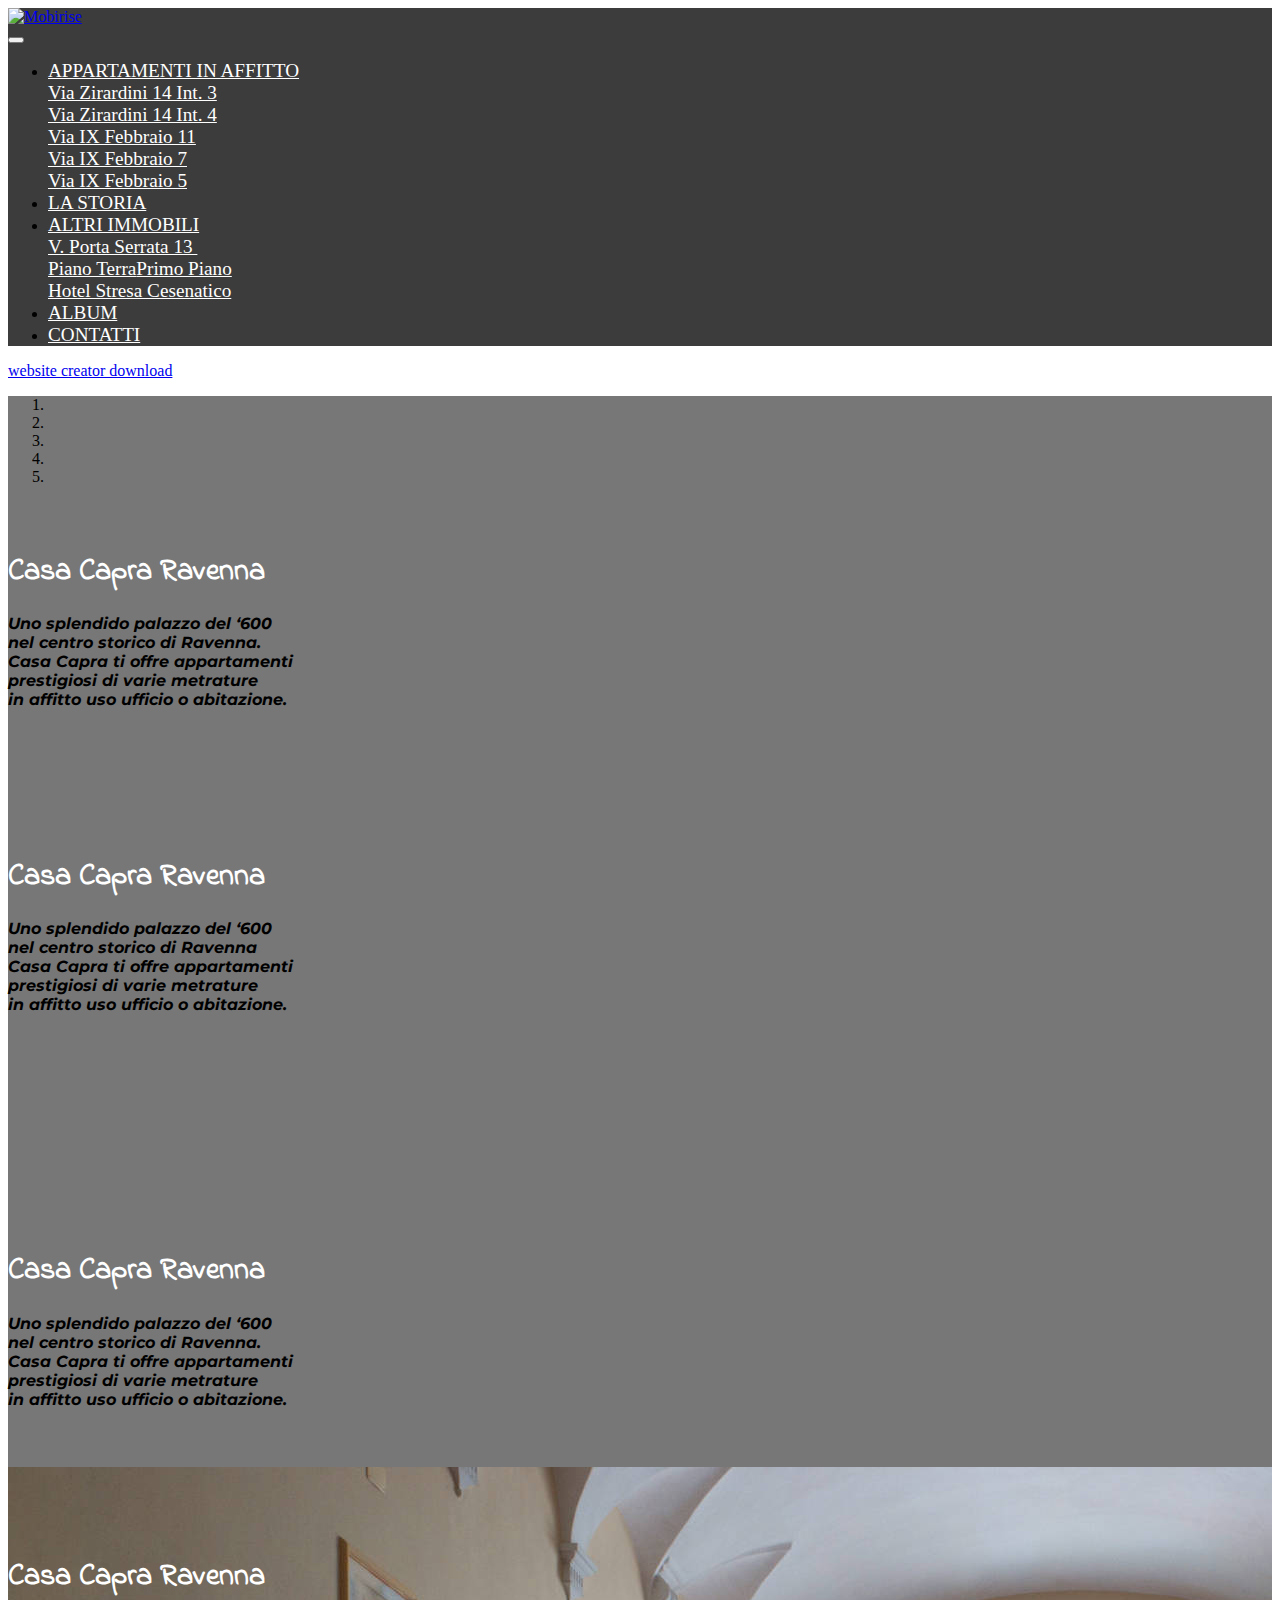
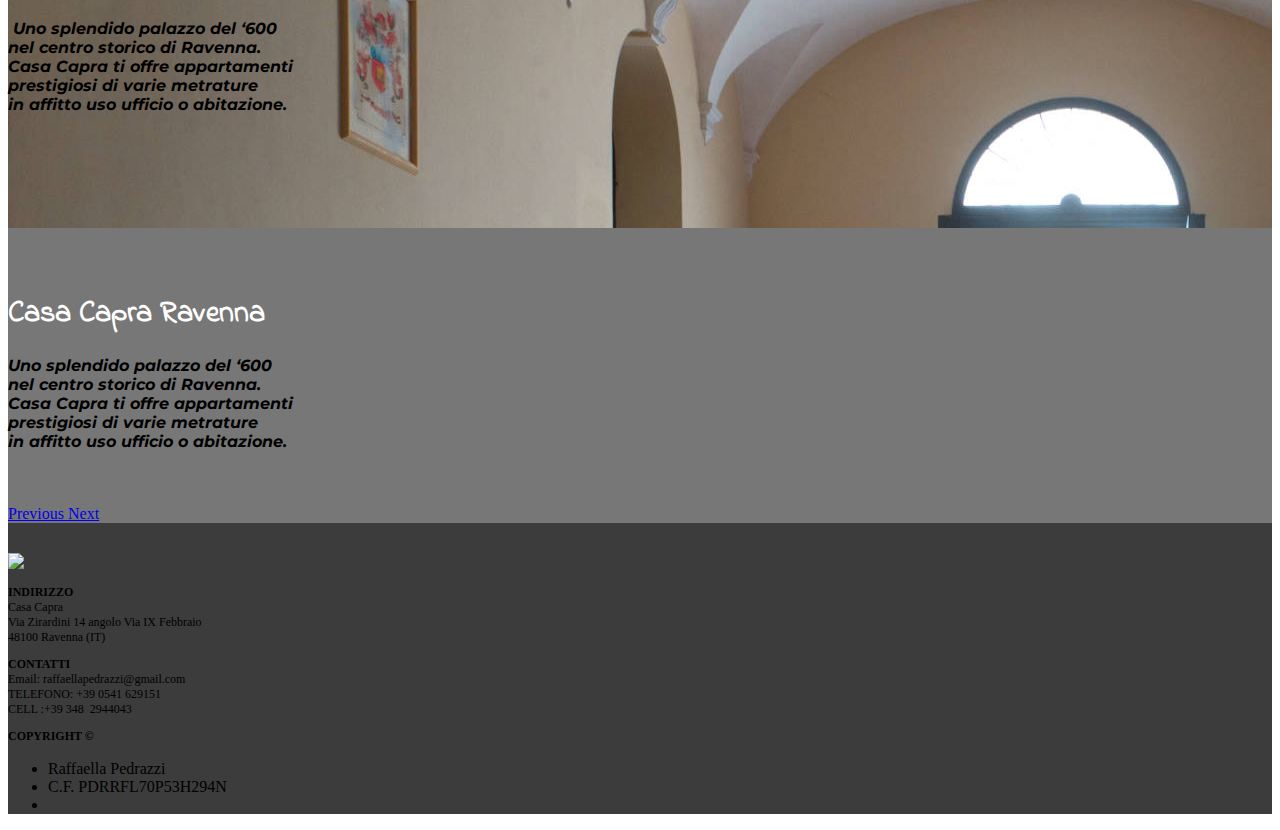
==== commit cdeadaf6: "create github pages" ====
--- a/index.html
+++ b/index.html
@@ -57,7 +57,7 @@
 
 </section>
 
-<section class="engine"><a href="https://mobirise.ws/h">how to make free website</a></section><section class="mbr-slider mbr-section mbr-section--no-padding carousel slide mbr-after-navbar" data-ride="carousel" data-wrap="true" data-interval="5000" id="slider-3" data-rv-view="2" style="background-color: rgb(255, 255, 255);">
+<section class="engine"><a href="https://mobirise.ws/q">website creator download</a></section><section class="mbr-slider mbr-section mbr-section--no-padding carousel slide" data-ride="carousel" data-wrap="true" data-interval="5000" id="slider-3" data-rv-view="2" style="background-color: rgb(119, 119, 119);">
     <div class="mbr-section__container">
         <div>
             <ol class="carousel-indicators">
@@ -65,7 +65,7 @@
             </ol>
             <div class="carousel-inner" role="listbox">
                 <div class="mbr-box mbr-section mbr-section--relative mbr-section--fixed-size mbr-section--bg-adapted item dark center mbr-section--full-height active" style="background-image: url(assets/images/portone-860x404.jpg);">
-                    <div class="mbr-box__magnet mbr-box__magnet--center-left mbr-box__magnet--sm-padding">
+                    <div class="mbr-box__magnet mbr-box__magnet--center-left mbr-box__magnet--sm-padding mbr-after-navbar">
                     <div class="mbr-overlay"></div>                        
                         <div class=" container">
                             
@@ -83,7 +83,7 @@
                         </div>
                     </div>
                 </div><div class="mbr-box mbr-section mbr-section--relative mbr-section--fixed-size mbr-section--bg-adapted item dark center mbr-section--full-height" style="background-image: url(assets/images/casa-201499-2000x1331.jpg);">
-                    <div class="mbr-box__magnet mbr-box__magnet--center-left mbr-box__magnet--sm-padding">
+                    <div class="mbr-box__magnet mbr-box__magnet--center-left mbr-box__magnet--sm-padding mbr-after-navbar">
                                             
                         <div class=" container">
                             
@@ -101,7 +101,7 @@
                         </div>
                     </div>
                 </div><div class="mbr-box mbr-section mbr-section--relative mbr-section--fixed-size mbr-section--bg-adapted item dark center mbr-section--full-height" style="background-image: url(assets/images/abitazione-124909-900x599.jpg);">
-                    <div class="mbr-box__magnet mbr-box__magnet--center-left mbr-box__magnet--sm-padding">
+                    <div class="mbr-box__magnet mbr-box__magnet--center-left mbr-box__magnet--sm-padding mbr-after-navbar">
                                             
                         <div class=" container">
                             
@@ -118,8 +118,8 @@
                             </div>
                         </div>
                     </div>
-                </div><div class="mbr-box mbr-section mbr-section--relative mbr-section--fixed-size mbr-section--bg-adapted item dark center mbr-section--full-height" style="background-image: url(assets/images/casa-200765-1-2000x1331.jpg);">
-                    <div class="mbr-box__magnet mbr-box__magnet--center-center mbr-box__magnet--sm-padding">
+                </div><div class="mbr-box mbr-section mbr-section--relative mbr-section--fixed-size mbr-section--bg-adapted item dark center mbr-section--full-height" style="background-image: url(assets/images/casa-200765-2000x1331.jpg);">
+                    <div class="mbr-box__magnet mbr-box__magnet--center-center mbr-box__magnet--sm-padding mbr-after-navbar">
                                             
                         <div class=" container">
                             
@@ -127,7 +127,7 @@
                                 <div class=" col-md-8 col-md-offset-2">  
 
                                 <div class="mbr-hero">
-                                    <h1 class="mbr-hero__text"><br><br>Casa Capra Ravenna</h1>
+                                    <h1 class="mbr-hero__text"><div><br></div><br><div>Casa Capra Ravenna<br></div></h1>
 
                                     <p class="mbr-hero__subtext"><em><strong>&nbsp;Uno splendido palazzo del ‘600<br>nel centro storico di Ravenna.<br></strong></em><em><strong>Casa Capra ti offre appartamenti</strong></em><br><em><strong> prestigiosi di varie metrature<br>in affitto uso ufficio o abitazione.</strong></em><br><br><br><br><br><br><em><strong><br></strong></em></p>
                                 </div>
@@ -137,7 +137,7 @@
                         </div>
                     </div>
                 </div><div class="mbr-box mbr-section mbr-section--relative mbr-section--fixed-size mbr-section--bg-adapted item dark center mbr-section--full-height" style="background-image: url(assets/images/casa-200586-2000x1331.jpg);">
-                    <div class="mbr-box__magnet mbr-box__magnet--center-left mbr-box__magnet--sm-padding">
+                    <div class="mbr-box__magnet mbr-box__magnet--center-left mbr-box__magnet--sm-padding mbr-after-navbar">
                                             
                         <div class=" container">
                             
--- a/assets/mobirise/css/mbr-additional.css
+++ b/assets/mobirise/css/mbr-additional.css
@@ -216,12 +216,12 @@
 }
 #dropdown-menu-16 .navbar,
 #dropdown-menu-16 .dropdown-menu {
-  background: #333333;
+  background: #3c3c3c;
 }
 #dropdown-menu-16 .dropdown-menu .dropdown-toggle[aria-expanded="true"],
 #dropdown-menu-16 .dropdown-menu a:hover,
 #dropdown-menu-16 .dropdown-menu a:focus {
-  background: #292929;
+  background: #323232;
 }
 #dropdown-menu-16 .navbar-toggler {
   color: #ffffff;
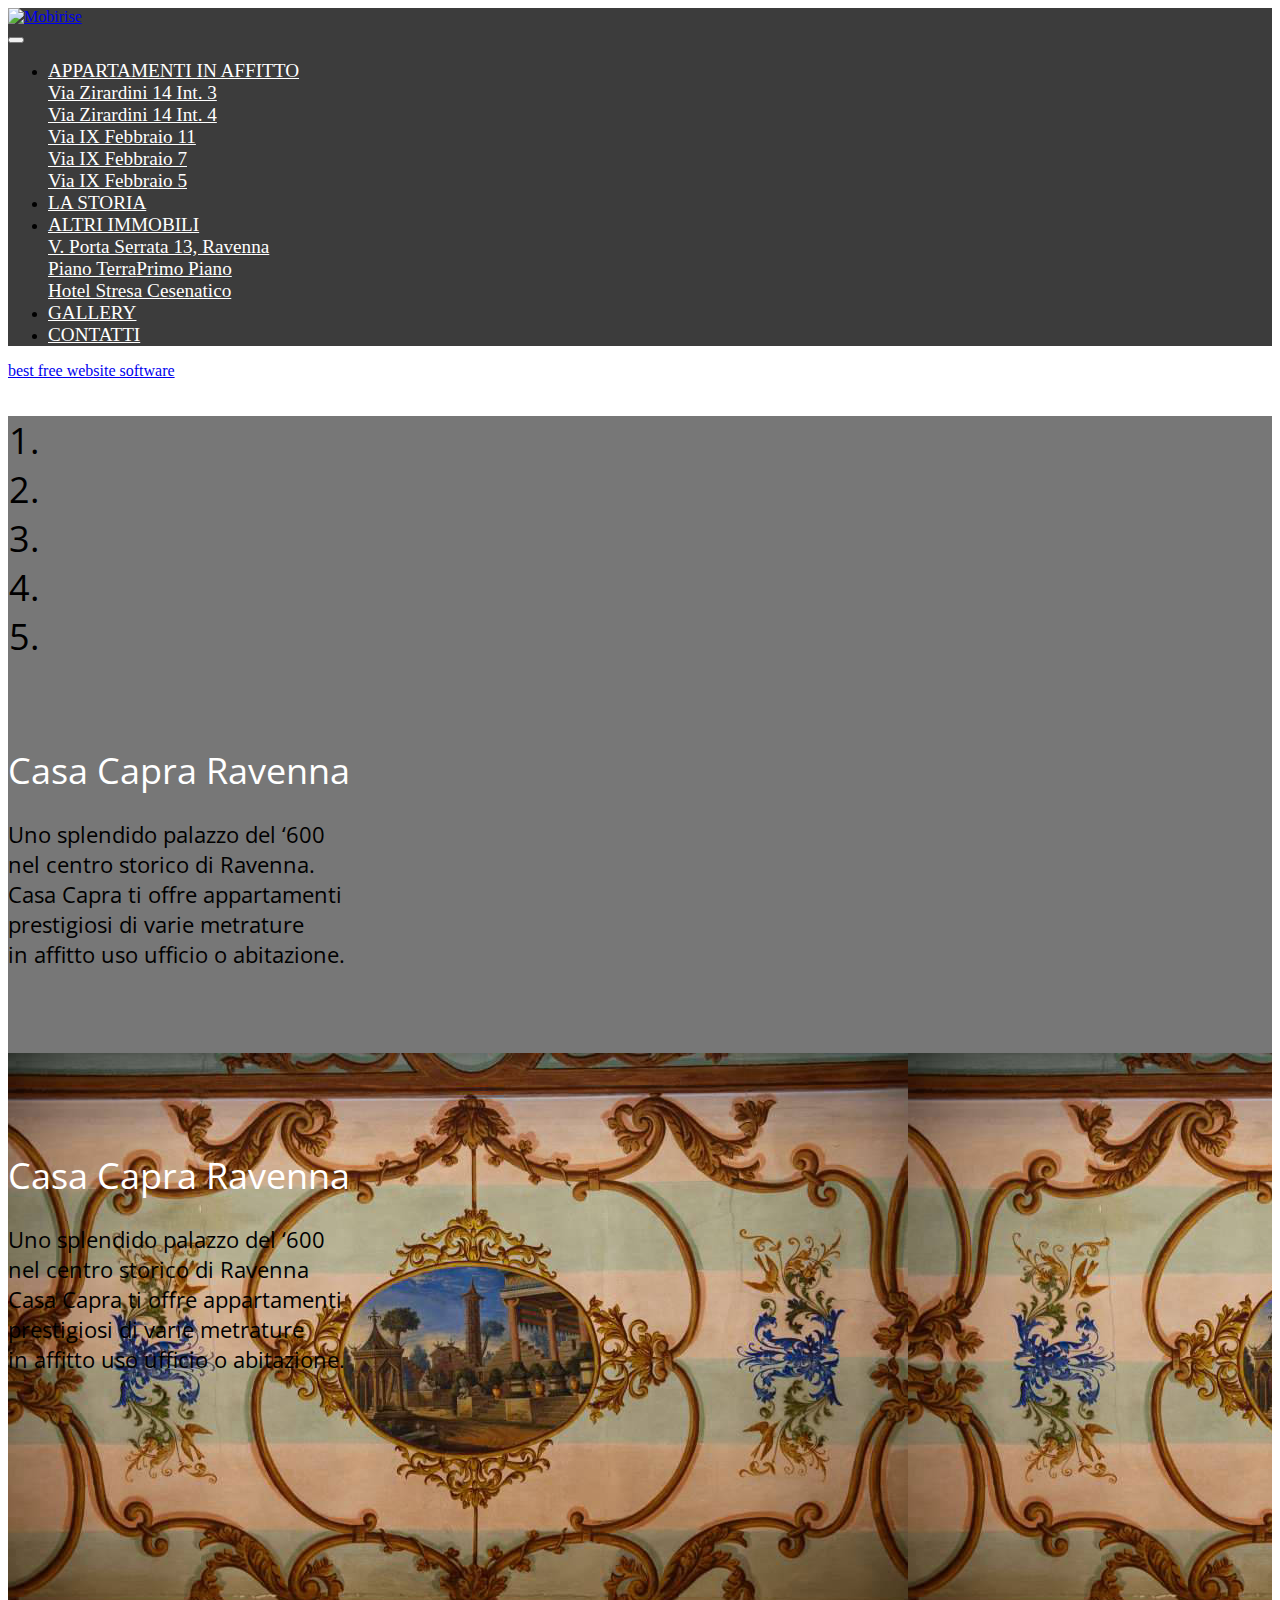
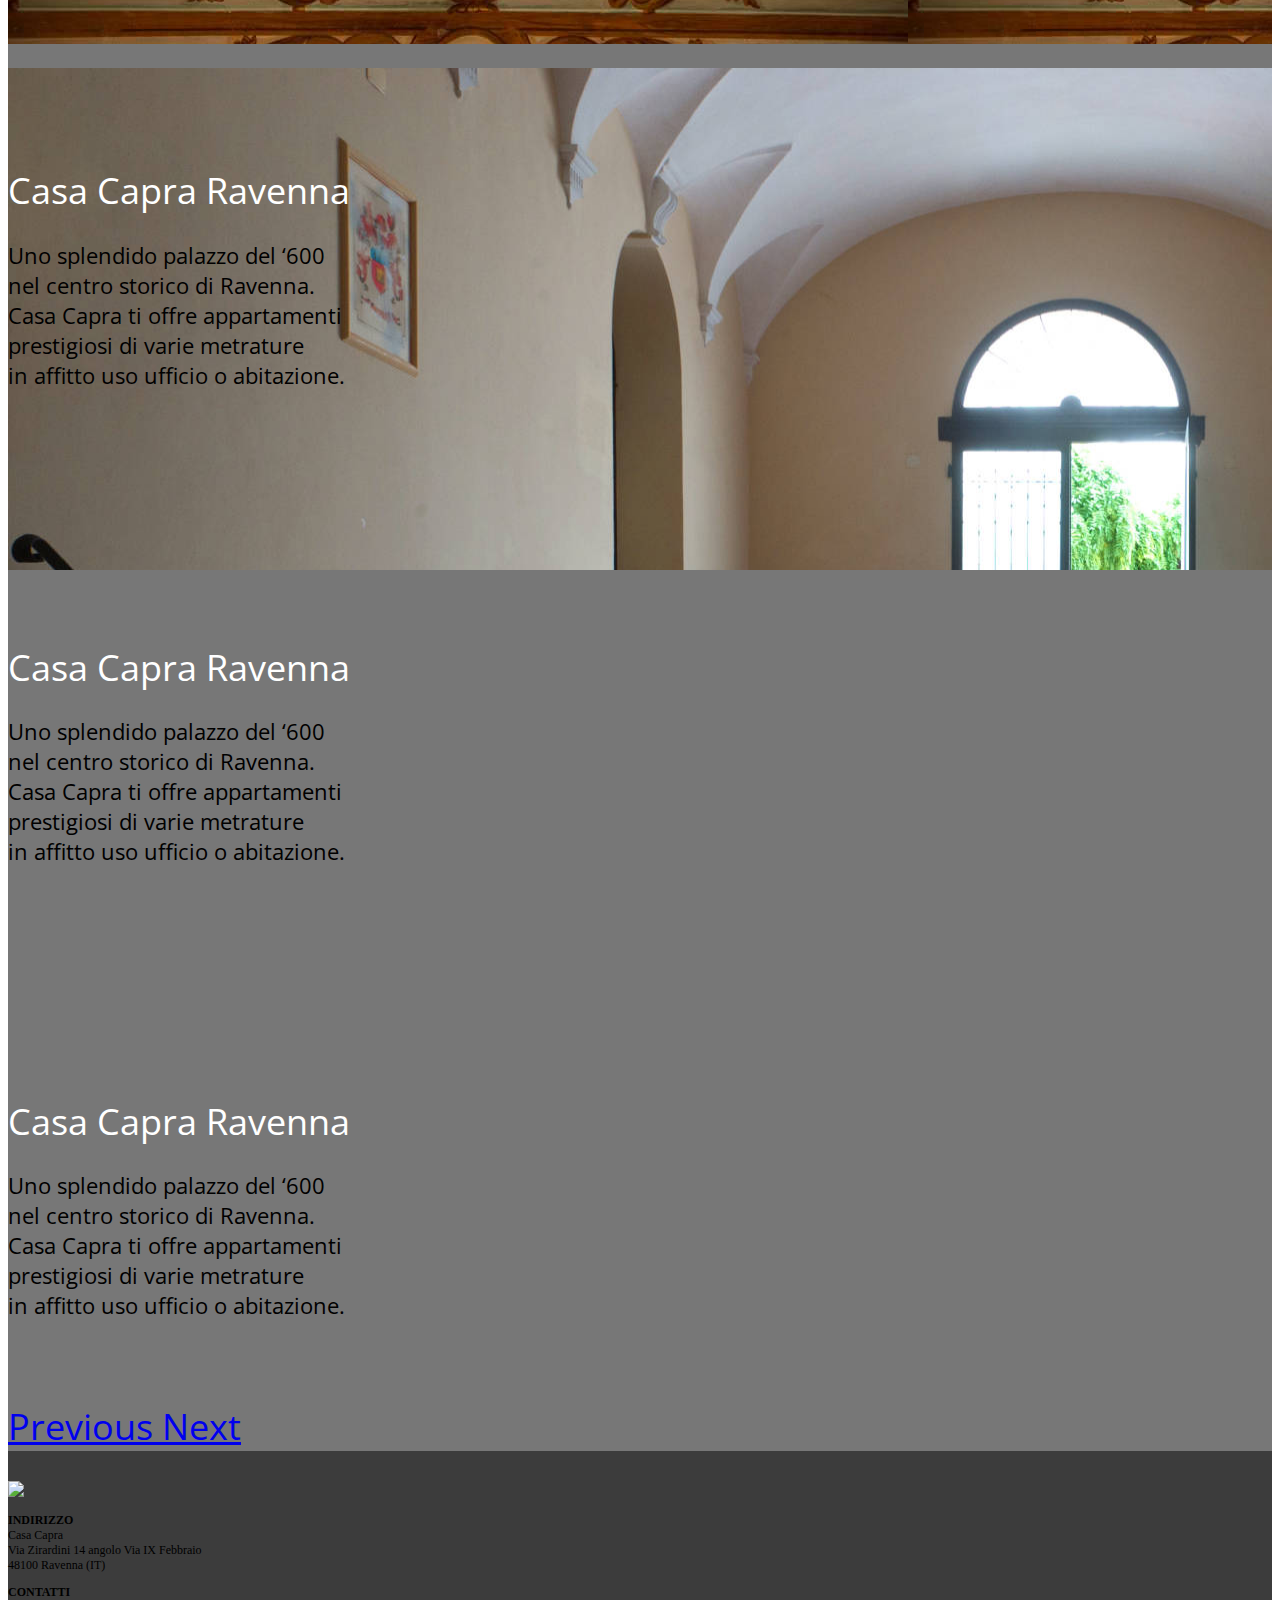
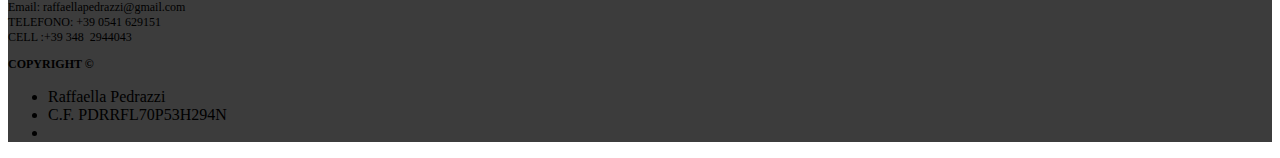
==== commit 70637a73: "create github pages" ====
--- a/index.html
+++ b/index.html
@@ -49,7 +49,7 @@
                 <div class="hamburger-icon"></div>
             </button>
 
-            <ul class="nav-dropdown collapse pull-xs-right navbar-toggleable-sm nav navbar-nav" id="exCollapsingNavbar"><li class="nav-item dropdown"><a class="nav-link link dropdown-toggle" href="page4.html" aria-expanded="false" data-toggle="dropdown-submenu">APPARTAMENTI IN AFFITTO</a><div class="dropdown-menu"><a class="dropdown-item" href="page4.html" aria-expanded="false">Via Zirardini 14 Int. 3<br></a><a class="dropdown-item" href="page5.html" aria-expanded="false">Via Zirardini 14 Int. 4<br></a><a class="dropdown-item" href="page6.html" aria-expanded="false">Via IX Febbraio 11<br></a><a class="dropdown-item" href="page7.html" aria-expanded="false">Via IX Febbraio 7<br></a><a class="dropdown-item" href="page8.html" aria-expanded="false">Via IX Febbraio 5<br></a></div></li><li class="nav-item"><a class="nav-link link" href="page1.html">LA STORIA</a></li><li class="nav-item dropdown"><a class="nav-link link dropdown-toggle" href="page3.html" data-toggle="dropdown-submenu" aria-expanded="false">ALTRI IMMOBILI</a><div class="dropdown-menu"><div class="dropdown"><a class="dropdown-item dropdown-toggle" href="page3.html" data-toggle="dropdown-submenu" aria-expanded="false">V. Porta Serrata 13&nbsp;</a><div class="dropdown-menu dropdown-submenu"><a class="dropdown-item" href="page10.html">Piano Terra</a><a class="dropdown-item" href="page11.html" aria-expanded="false">Primo Piano</a></div></div><a class="dropdown-item" href="http://www.cesenaticohotelstresa.com" aria-expanded="false" target="_blank">Hotel Stresa Cesenatico</a></div></li><li class="nav-item dropdown"><a class="nav-link link" href="page2.html" aria-expanded="false">ALBUM</a></li><li class="nav-item"><a class="nav-link link" href="page3.html">CONTATTI</a></li></ul>
+            <ul class="nav-dropdown collapse pull-xs-right navbar-toggleable-sm nav navbar-nav" id="exCollapsingNavbar"><li class="nav-item dropdown"><a class="nav-link link dropdown-toggle" href="page4.html" aria-expanded="false" data-toggle="dropdown-submenu">APPARTAMENTI IN AFFITTO</a><div class="dropdown-menu"><a class="dropdown-item" href="page4.html" aria-expanded="false">Via Zirardini 14 Int. 3<br></a><a class="dropdown-item" href="page5.html" aria-expanded="false">Via Zirardini 14 Int. 4<br></a><a class="dropdown-item" href="page6.html" aria-expanded="false">Via IX Febbraio 11<br></a><a class="dropdown-item" href="page7.html" aria-expanded="false">Via IX Febbraio 7<br></a><a class="dropdown-item" href="page8.html" aria-expanded="false">Via IX Febbraio 5<br></a></div></li><li class="nav-item"><a class="nav-link link" href="page1.html">LA STORIA</a></li><li class="nav-item dropdown"><a class="nav-link link dropdown-toggle" href="page3.html" data-toggle="dropdown-submenu" aria-expanded="false">ALTRI IMMOBILI</a><div class="dropdown-menu"><div class="dropdown"><a class="dropdown-item dropdown-toggle" href="page3.html" data-toggle="dropdown-submenu" aria-expanded="false">V. Porta Serrata 13, Ravenna</a><div class="dropdown-menu dropdown-submenu"><a class="dropdown-item" href="page10.html">Piano Terra</a><a class="dropdown-item" href="page11.html" aria-expanded="false">Primo Piano</a></div></div><a class="dropdown-item" href="http://www.cesenaticohotelstresa.com" aria-expanded="false" target="_blank">Hotel Stresa Cesenatico</a></div></li><li class="nav-item dropdown"><a class="nav-link link" href="page2.html" aria-expanded="false">GALLERY</a></li><li class="nav-item"><a class="nav-link link" href="page3.html">CONTATTI</a></li></ul>
 
         </div>
 
@@ -57,15 +57,15 @@
 
 </section>
 
-<section class="engine"><a href="https://mobirise.ws/q">website creator download</a></section><section class="mbr-slider mbr-section mbr-section--no-padding carousel slide" data-ride="carousel" data-wrap="true" data-interval="5000" id="slider-3" data-rv-view="2" style="background-color: rgb(119, 119, 119);">
+<section class="engine"><a href="https://mobirise.ws/d">best free website software</a></section><section class="mbr-slider mbr-section mbr-section--no-padding carousel slide mbr-after-navbar" data-ride="carousel" data-wrap="true" data-interval="false" id="slider-3" data-rv-view="2" style="background-color: rgb(119, 119, 119);">
     <div class="mbr-section__container">
         <div>
             <ol class="carousel-indicators">
-                <li data-app-prevent-settings="" data-target="#slider-3" data-slide-to="0" class="active"></li><li data-app-prevent-settings="" data-target="#slider-3" data-slide-to="1"></li><li data-app-prevent-settings="" data-target="#slider-3" data-slide-to="2"></li><li data-app-prevent-settings="" data-target="#slider-3" class="" data-slide-to="3"></li><li data-app-prevent-settings="" data-target="#slider-3" data-slide-to="4"></li>
+                <li data-app-prevent-settings="" data-target="#slider-3" class="active" data-slide-to="0"></li><li data-app-prevent-settings="" data-target="#slider-3" data-slide-to="1"></li><li data-app-prevent-settings="" data-target="#slider-3" data-slide-to="2"></li><li data-app-prevent-settings="" data-target="#slider-3" data-slide-to="3"></li><li data-app-prevent-settings="" data-target="#slider-3" data-slide-to="4"></li>
             </ol>
             <div class="carousel-inner" role="listbox">
                 <div class="mbr-box mbr-section mbr-section--relative mbr-section--fixed-size mbr-section--bg-adapted item dark center mbr-section--full-height active" style="background-image: url(assets/images/portone-860x404.jpg);">
-                    <div class="mbr-box__magnet mbr-box__magnet--center-left mbr-box__magnet--sm-padding mbr-after-navbar">
+                    <div class="mbr-box__magnet mbr-box__magnet--center-left mbr-box__magnet--sm-padding">
                     <div class="mbr-overlay"></div>                        
                         <div class=" container">
                             
@@ -73,27 +73,63 @@
                                 <div class=" col-md-offset-1 col-md-6">  
 
                                 <div class="mbr-hero">
-                                    <h1 class="mbr-hero__text"><br>Casa Capra Ravenna<br></h1>
-
-                                    <p class="mbr-hero__subtext"><em><strong>Uno splendido palazzo del ‘600<br>nel centro storico di Ravenna.<br></strong></em><em><strong>Casa Capra ti offre appartamenti </strong></em><br><em><strong>prestigiosi di varie metrature<br>in affitto uso ufficio o abitazione.</strong></em><br><br><em><strong><br></strong></em></p>
-                                </div>
-                                
-                                </div>
-                            </div>
-                        </div>
-                    </div>
-                </div><div class="mbr-box mbr-section mbr-section--relative mbr-section--fixed-size mbr-section--bg-adapted item dark center mbr-section--full-height" style="background-image: url(assets/images/casa-201499-2000x1331.jpg);">
-                    <div class="mbr-box__magnet mbr-box__magnet--center-left mbr-box__magnet--sm-padding mbr-after-navbar">
-                                            
-                        <div class=" container">
-                            
-                            <div class="row">
-                                <div class=" col-md-offset-1 col-md-6">  
-
-                                <div class="mbr-hero">
-                                    <h1 class="mbr-hero__text"><br><br>Casa Capra Ravenna</h1>
-
-                                    <p class="mbr-hero__subtext"><strong><em>Uno splendido palazzo del ‘600<br>nel centro storico di Ravenna</em></strong><br><strong><em>Casa Capra ti offre appartamenti </em></strong><br><strong><em>prestigiosi </em></strong><strong><em>di varie metrature</em></strong><br><strong><em> in affitto uso ufficio o abitazione.</em></strong><br><br><br><br><br><br><br><br><br><strong><em><br></em></strong></p>
+                                    <h1 class="mbr-hero__text"><br><span style="font-weight: normal;">Casa Capra Ravenna</span><br></h1>
+
+                                    <p class="mbr-hero__subtext">Uno splendido palazzo del ‘600<br>nel centro storico di Ravenna.<br>Casa Capra ti offre appartamenti <br>prestigiosi di varie metrature<br>in affitto uso ufficio o abitazione.<br><br><em><strong><br></strong></em></p>
+                                </div>
+                                
+                                </div>
+                            </div>
+                        </div>
+                    </div>
+                </div><div class="mbr-box mbr-section mbr-section--relative mbr-section--fixed-size mbr-section--bg-adapted item dark center mbr-section--full-height" style="background-image: url(assets/images/image020-2-900x599.jpg);">
+                    <div class="mbr-box__magnet mbr-box__magnet--center-left mbr-box__magnet--sm-padding">
+                                            
+                        <div class=" container">
+                            
+                            <div class="row">
+                                <div class=" col-md-offset-1 col-md-6">  
+
+                                <div class="mbr-hero">
+                                    <h1 class="mbr-hero__text"><br><br><span style="font-weight: normal;">Casa Capra Ravenna</span></h1>
+
+                                    <p class="mbr-hero__subtext">Uno splendido palazzo del ‘600<br>nel centro storico di Ravenna<br>Casa Capra ti offre appartamenti <br>prestigiosi di varie metrature<br> in affitto uso ufficio o abitazione.<br><br><br><br><br><br><br><br><br><strong><em><br></em></strong></p>
+                                </div>
+                                
+                                </div>
+                            </div>
+                        </div>
+                    </div>
+                </div><div class="mbr-box mbr-section mbr-section--relative mbr-section--fixed-size mbr-section--bg-adapted item dark center mbr-section--full-height" style="background-image: url(assets/images/casa-200765-2000x1331.jpg);">
+                    <div class="mbr-box__magnet mbr-box__magnet--center-center mbr-box__magnet--sm-padding">
+                                            
+                        <div class=" container">
+                            
+                            <div class="row">
+                                <div class=" col-md-8 col-md-offset-2">  
+
+                                <div class="mbr-hero">
+                                    <h1 class="mbr-hero__text"><div><br></div><br><div><span style="font-weight: normal;">Casa Capra Ravenna</span><br></div></h1>
+
+                                    <p class="mbr-hero__subtext">Uno splendido palazzo del ‘600<br>nel centro storico di Ravenna.<br>Casa Capra ti offre appartamenti<br> prestigiosi di varie metrature<br>in affitto uso ufficio o abitazione.<br><br><br><br><br><br><em><strong><br></strong></em></p>
+                                </div>
+                                
+                                </div>
+                            </div>
+                        </div>
+                    </div>
+                </div><div class="mbr-box mbr-section mbr-section--relative mbr-section--fixed-size mbr-section--bg-adapted item dark center mbr-section--full-height" style="background-image: url(assets/images/casa-200586-2000x1331.jpg);">
+                    <div class="mbr-box__magnet mbr-box__magnet--center-left mbr-box__magnet--sm-padding">
+                                            
+                        <div class=" container">
+                            
+                            <div class="row">
+                                <div class=" col-md-offset-1 col-md-6">  
+
+                                <div class="mbr-hero">
+                                    <h1 class="mbr-hero__text"><br><span style="font-weight: normal;">Casa Capra Ravenna</span></h1>
+
+                                    <p class="mbr-hero__subtext">Uno splendido palazzo del ‘600<br>nel centro storico di Ravenna.<br>Casa Capra ti offre appartamenti <br>prestigiosi di varie metrature<br>in affitto uso ufficio o abitazione.<br><br><strong><em><br></em></strong></p>
                                 </div>
                                 
                                 </div>
@@ -101,53 +137,17 @@
                         </div>
                     </div>
                 </div><div class="mbr-box mbr-section mbr-section--relative mbr-section--fixed-size mbr-section--bg-adapted item dark center mbr-section--full-height" style="background-image: url(assets/images/abitazione-124909-900x599.jpg);">
-                    <div class="mbr-box__magnet mbr-box__magnet--center-left mbr-box__magnet--sm-padding mbr-after-navbar">
-                                            
-                        <div class=" container">
-                            
-                            <div class="row">
-                                <div class=" col-md-offset-1 col-md-6">  
-
-                                <div class="mbr-hero">
-                                    <h1 class="mbr-hero__text"><br>Casa Capra Ravenna</h1>
-
-                                    <p class="mbr-hero__subtext"><strong><em>Uno splendido palazzo del ‘600<br>nel centro storico di Ravenna.<br>Casa Capra ti offre appartamenti </em></strong><br><strong><em>prestigiosi di varie metrature<br>in affitto uso ufficio o abitazione.</em></strong><br><br><strong><em><br></em></strong></p>
-                                </div>
-                                
-                                </div>
-                            </div>
-                        </div>
-                    </div>
-                </div><div class="mbr-box mbr-section mbr-section--relative mbr-section--fixed-size mbr-section--bg-adapted item dark center mbr-section--full-height" style="background-image: url(assets/images/casa-200765-2000x1331.jpg);">
-                    <div class="mbr-box__magnet mbr-box__magnet--center-center mbr-box__magnet--sm-padding mbr-after-navbar">
-                                            
-                        <div class=" container">
-                            
-                            <div class="row">
-                                <div class=" col-md-8 col-md-offset-2">  
-
-                                <div class="mbr-hero">
-                                    <h1 class="mbr-hero__text"><div><br></div><br><div>Casa Capra Ravenna<br></div></h1>
-
-                                    <p class="mbr-hero__subtext"><em><strong>&nbsp;Uno splendido palazzo del ‘600<br>nel centro storico di Ravenna.<br></strong></em><em><strong>Casa Capra ti offre appartamenti</strong></em><br><em><strong> prestigiosi di varie metrature<br>in affitto uso ufficio o abitazione.</strong></em><br><br><br><br><br><br><em><strong><br></strong></em></p>
-                                </div>
-                                
-                                </div>
-                            </div>
-                        </div>
-                    </div>
-                </div><div class="mbr-box mbr-section mbr-section--relative mbr-section--fixed-size mbr-section--bg-adapted item dark center mbr-section--full-height" style="background-image: url(assets/images/casa-200586-2000x1331.jpg);">
-                    <div class="mbr-box__magnet mbr-box__magnet--center-left mbr-box__magnet--sm-padding mbr-after-navbar">
-                                            
-                        <div class=" container">
-                            
-                            <div class="row">
-                                <div class=" col-md-offset-1 col-md-6">  
-
-                                <div class="mbr-hero">
-                                    <h1 class="mbr-hero__text"><br>Casa Capra Ravenna</h1>
-
-                                    <p class="mbr-hero__subtext"><strong><em>Uno splendido palazzo del ‘600<br>nel centro storico di Ravenna.<br>Casa Capra ti offre appartamenti </em></strong><br><strong><em>prestigiosi di varie metrature<br>in affitto uso ufficio o abitazione.</em></strong><br><br><strong><em><br></em></strong></p>
+                    <div class="mbr-box__magnet mbr-box__magnet--center-left mbr-box__magnet--sm-padding">
+                                            
+                        <div class=" container">
+                            
+                            <div class="row">
+                                <div class=" col-md-offset-1 col-md-6">  
+
+                                <div class="mbr-hero">
+                                    <h1 class="mbr-hero__text"><br><br><br><span style="font-weight: normal;">Casa Capra Ravenna</span></h1>
+
+                                    <p class="mbr-hero__subtext">Uno splendido palazzo del ‘600<br>nel centro storico di Ravenna.<br>Casa Capra ti offre appartamenti <br>prestigiosi di varie metrature<br>in affitto uso ufficio o abitazione.<br><br><strong><em><br></em></strong></p>
                                 </div>
                                 
                                 </div>
--- a/assets/mobirise/css/mbr-additional.css
+++ b/assets/mobirise/css/mbr-additional.css
@@ -1,5 +1,6 @@
-@import url(https://fonts.googleapis.com/css?family=Indie+Flower);
-@import url(https://fonts.googleapis.com/css?family=Montserrat:400,700);
+@import url(https://fonts.googleapis.com/css?family=Open+Sans:400,300,700);
+
+
 
 
 
@@ -27,23 +28,31 @@
   font-size: 15px;
 }
 #slider-3 H1 {
-  font-family: 'Indie Flower', cursive;
+  font-family: 'Open Sans', sans-serif;
   text-align: left;
   color: #ffffff;
-  font-size: 30px;
+  font-size: 36px;
 }
 #slider-3 P {
   text-align: left;
-  font-family: 'Montserrat', sans-serif;
-  font-size: 16px;
+  font-family: 'Open Sans', sans-serif;
+  font-size: 22px;
 }
 #slider-3 B {
-  font-family: 'Montserrat', sans-serif;
-  font-size: 15px;
+  font-family: 'Open Sans', sans-serif;
+  font-size: 22px;
 }
 #slider-3 I {
   color: #ffffff;
   font-size: 15px;
+}
+#slider-3 DIV {
+  font-family: 'Open Sans', sans-serif;
+  font-size: 36px;
+}
+#slider-3 SPAN {
+  font-size: 36px;
+  font-family: 'Open Sans', sans-serif;
 }
 #contacts1-4 P {
   font-size: 12px;
@@ -108,12 +117,12 @@
 }
 #dropdown-menu-9 .navbar,
 #dropdown-menu-9 .dropdown-menu {
-  background: #333333;
+  background: #3c3c3c;
 }
 #dropdown-menu-9 .dropdown-menu .dropdown-toggle[aria-expanded="true"],
 #dropdown-menu-9 .dropdown-menu a:hover,
 #dropdown-menu-9 .dropdown-menu a:focus {
-  background: #292929;
+  background: #323232;
 }
 #dropdown-menu-9 .navbar-toggler {
   color: #ffffff;
@@ -163,12 +172,12 @@
 }
 #dropdown-menu-m .navbar,
 #dropdown-menu-m .dropdown-menu {
-  background: #333333;
+  background: #3c3c3c;
 }
 #dropdown-menu-m .dropdown-menu .dropdown-toggle[aria-expanded="true"],
 #dropdown-menu-m .dropdown-menu a:hover,
 #dropdown-menu-m .dropdown-menu a:focus {
-  background: #292929;
+  background: #323232;
 }
 #dropdown-menu-m .navbar-toggler {
   color: #ffffff;
@@ -251,12 +260,12 @@
 }
 #dropdown-menu-1f .navbar,
 #dropdown-menu-1f .dropdown-menu {
-  background: #333333;
+  background: #3c3c3c;
 }
 #dropdown-menu-1f .dropdown-menu .dropdown-toggle[aria-expanded="true"],
 #dropdown-menu-1f .dropdown-menu a:hover,
 #dropdown-menu-1f .dropdown-menu a:focus {
-  background: #292929;
+  background: #323232;
 }
 #dropdown-menu-1f .navbar-toggler {
   color: #ffffff;
@@ -294,12 +303,12 @@
 }
 #dropdown-menu-1k .navbar,
 #dropdown-menu-1k .dropdown-menu {
-  background: #333333;
+  background: #3c3c3c;
 }
 #dropdown-menu-1k .dropdown-menu .dropdown-toggle[aria-expanded="true"],
 #dropdown-menu-1k .dropdown-menu a:hover,
 #dropdown-menu-1k .dropdown-menu a:focus {
-  background: #292929;
+  background: #323232;
 }
 #dropdown-menu-1k .navbar-toggler {
   color: #ffffff;
@@ -338,12 +347,12 @@
 }
 #dropdown-menu-1z .navbar,
 #dropdown-menu-1z .dropdown-menu {
-  background: #333333;
+  background: #3c3c3c;
 }
 #dropdown-menu-1z .dropdown-menu .dropdown-toggle[aria-expanded="true"],
 #dropdown-menu-1z .dropdown-menu a:hover,
 #dropdown-menu-1z .dropdown-menu a:focus {
-  background: #292929;
+  background: #323232;
 }
 #dropdown-menu-1z .navbar-toggler {
   color: #ffffff;
@@ -364,12 +373,12 @@
 }
 #dropdown-menu-23 .navbar,
 #dropdown-menu-23 .dropdown-menu {
-  background: #333333;
+  background: #3c3c3c;
 }
 #dropdown-menu-23 .dropdown-menu .dropdown-toggle[aria-expanded="true"],
 #dropdown-menu-23 .dropdown-menu a:hover,
 #dropdown-menu-23 .dropdown-menu a:focus {
-  background: #292929;
+  background: #323232;
 }
 #dropdown-menu-23 .navbar-toggler {
   color: #ffffff;
